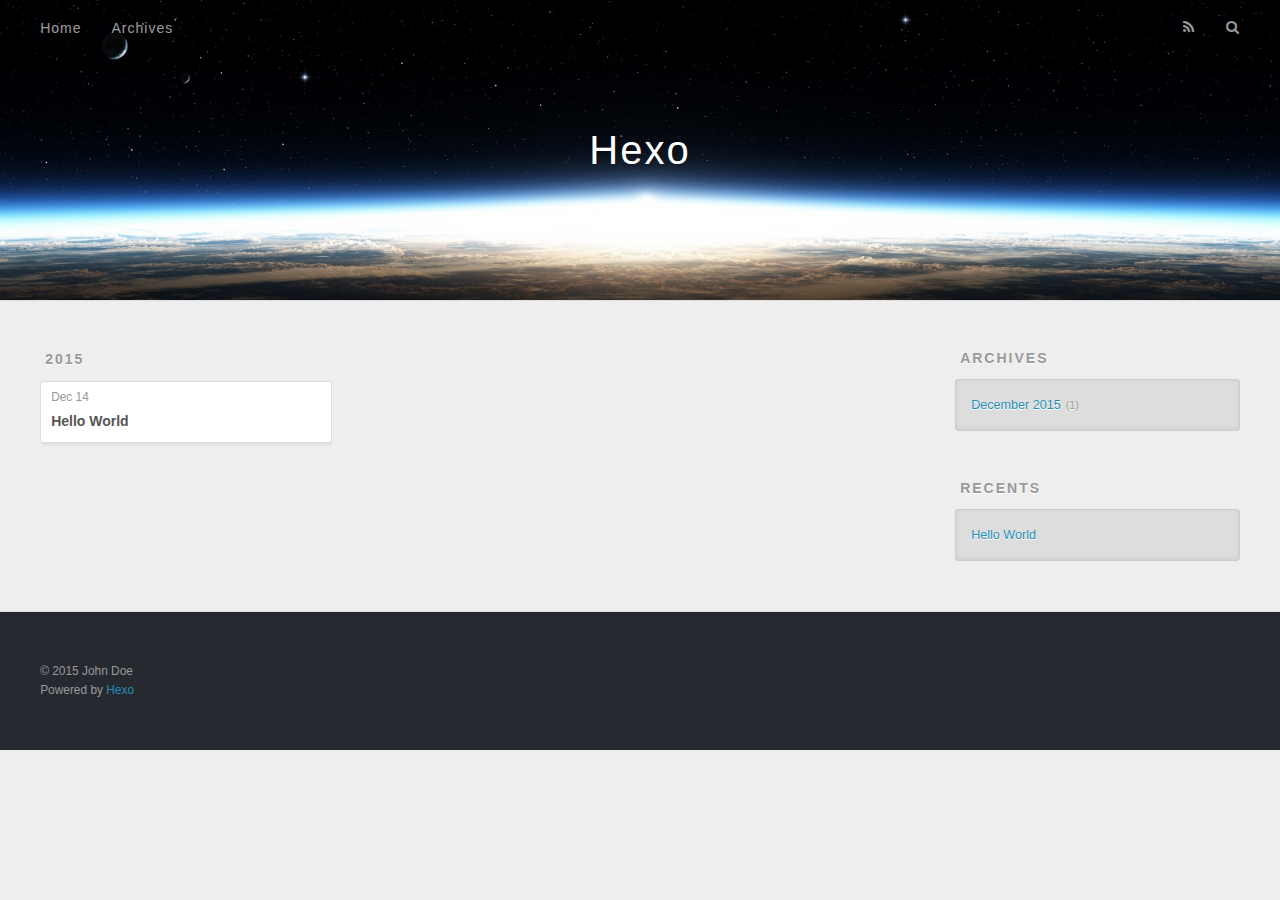
==== archives/index.html @ d4142b99 "Site updated: 2015-12-14 22:56:44" ====
<!DOCTYPE html>
<html>
<head>
  <meta charset="utf-8">
  
  <title>Archives | Hexo</title>
  <meta name="viewport" content="width=device-width, initial-scale=1, maximum-scale=1">
  <meta name="description">
<meta property="og:type" content="website">
<meta property="og:title" content="Hexo">
<meta property="og:url" content="http://yoursite.com/archives/index.html">
<meta property="og:site_name" content="Hexo">
<meta property="og:description">
<meta name="twitter:card" content="summary">
<meta name="twitter:title" content="Hexo">
<meta name="twitter:description">
  
    <link rel="alternative" href="/atom.xml" title="Hexo" type="application/atom+xml">
  
  
    <link rel="icon" href="/favicon.png">
  
  <link href="//fonts.googleapis.com/css?family=Source+Code+Pro" rel="stylesheet" type="text/css">
  <link rel="stylesheet" href="/css/style.css" type="text/css">
  

</head>
<body>
  <div id="container">
    <div id="wrap">
      <header id="header">
  <div id="banner"></div>
  <div id="header-outer" class="outer">
    <div id="header-title" class="inner">
      <h1 id="logo-wrap">
        <a href="/" id="logo">Hexo</a>
      </h1>
      
    </div>
    <div id="header-inner" class="inner">
      <nav id="main-nav">
        <a id="main-nav-toggle" class="nav-icon"></a>
        
          <a class="main-nav-link" href="/">Home</a>
        
          <a class="main-nav-link" href="/archives">Archives</a>
        
      </nav>
      <nav id="sub-nav">
        
          <a id="nav-rss-link" class="nav-icon" href="/atom.xml" title="RSS Feed"></a>
        
        <a id="nav-search-btn" class="nav-icon" title="Search"></a>
      </nav>
      <div id="search-form-wrap">
        <form action="//google.com/search" method="get" accept-charset="UTF-8" class="search-form"><input type="search" name="q" results="0" class="search-form-input" placeholder="Search"><button type="submit" class="search-form-submit">&#xF002;</button><input type="hidden" name="sitesearch" value="http://yoursite.com"></form>
      </div>
    </div>
  </div>
</header>
      <div class="outer">
        <section id="main">
  
  
    
    
      
      
      <section class="archives-wrap">
        <div class="archive-year-wrap">
          <a href="/archives/2015" class="archive-year">2015</a>
        </div>
        <div class="archives">
    
    <article class="archive-article archive-type-post">
  <div class="archive-article-inner">
    <header class="archive-article-header">
      <a href="/2015/12/14/hello-world/" class="archive-article-date">
  <time datetime="2015-12-14T13:43:14.257Z" itemprop="datePublished">Dec 14</time>
</a>
      
  
    <h1 itemprop="name">
      <a class="archive-article-title" href="/2015/12/14/hello-world/">Hello World</a>
    </h1>
  

    </header>
  </div>
</article>
  
  
    </div></section>
  
</section>
        
          <aside id="sidebar">
  
    
  
    
  
    
  
    
  <div class="widget-wrap">
    <h3 class="widget-title">Archives</h3>
    <div class="widget">
      <ul class="archive-list"><li class="archive-list-item"><a class="archive-list-link" href="/archives/2015/12/">December 2015</a><span class="archive-list-count">1</span></li></ul>
    </div>
  </div>

  
    
  <div class="widget-wrap">
    <h3 class="widget-title">Recents</h3>
    <div class="widget">
      <ul>
        
          <li>
            <a href="/2015/12/14/hello-world/">Hello World</a>
          </li>
        
      </ul>
    </div>
  </div>

  
</aside>
        
      </div>
      <footer id="footer">
  
  <div class="outer">
    <div id="footer-info" class="inner">
      &copy; 2015 John Doe<br>
      Powered by <a href="http://hexo.io/" target="_blank">Hexo</a>
    </div>
  </div>
</footer>
    </div>
    <nav id="mobile-nav">
  
    <a href="/" class="mobile-nav-link">Home</a>
  
    <a href="/archives" class="mobile-nav-link">Archives</a>
  
</nav>
    

<script src="//ajax.googleapis.com/ajax/libs/jquery/2.0.3/jquery.min.js"></script>


  <link rel="stylesheet" href="/fancybox/jquery.fancybox.css" type="text/css">
  <script src="/fancybox/jquery.fancybox.pack.js" type="text/javascript"></script>


<script src="/js/script.js" type="text/javascript"></script>

  </div>
</body>
</html>
---- css/style.css ----
body {
  width: 100%;
}
body:before,
body:after {
  content: "";
  display: table;
}
body:after {
  clear: both;
}
html,
body,
div,
span,
applet,
object,
iframe,
h1,
h2,
h3,
h4,
h5,
h6,
p,
blockquote,
pre,
a,
abbr,
acronym,
address,
big,
cite,
code,
del,
dfn,
em,
img,
ins,
kbd,
q,
s,
samp,
small,
strike,
strong,
sub,
sup,
tt,
var,
dl,
dt,
dd,
ol,
ul,
li,
fieldset,
form,
label,
legend,
table,
caption,
tbody,
tfoot,
thead,
tr,
th,
td {
  margin: 0;
  padding: 0;
  border: 0;
  outline: 0;
  font-weight: inherit;
  font-style: inherit;
  font-family: inherit;
  font-size: 100%;
  vertical-align: baseline;
}
body {
  line-height: 1;
  color: #000;
  background: #fff;
}
ol,
ul {
  list-style: none;
}
table {
  border-collapse: separate;
  border-spacing: 0;
  vertical-align: middle;
}
caption,
th,
td {
  text-align: left;
  font-weight: normal;
  vertical-align: middle;
}
a img {
  border: none;
}
input,
button {
  margin: 0;
  padding: 0;
}
input::-moz-focus-inner,
button::-moz-focus-inner {
  border: 0;
  padding: 0;
}
@font-face {
  font-family: FontAwesome;
  font-style: normal;
  font-weight: normal;
  src: url("fonts/fontawesome-webfont.eot?v=#4.0.3");
  src: url("fonts/fontawesome-webfont.eot?#iefix&v=#4.0.3") format("embedded-opentype"), url("fonts/fontawesome-webfont.woff?v=#4.0.3") format("woff"), url("fonts/fontawesome-webfont.ttf?v=#4.0.3") format("truetype"), url("fonts/fontawesome-webfont.svg#fontawesomeregular?v=#4.0.3") format("svg");
}
html,
body,
#container {
  height: 100%;
}
body {
  background: #eee;
  font: 14px "Helvetica Neue", Helvetica, Arial, sans-serif;
  -webkit-text-size-adjust: 100%;
}
.outer {
  max-width: 1220px;
  margin: 0 auto;
  padding: 0 20px;
}
.outer:before,
.outer:after {
  content: "";
  display: table;
}
.outer:after {
  clear: both;
}
.inner {
  display: inline;
  float: left;
  width: 98.33333333333333%;
  margin: 0 0.833333333333333%;
}
.left,
.alignleft {
  float: left;
}
.right,
.alignright {
  float: right;
}
.clear {
  clear: both;
}
#container {
  position: relative;
}
.mobile-nav-on {
  overflow: hidden;
}
#wrap {
  height: 100%;
  width: 100%;
  position: absolute;
  top: 0;
  left: 0;
  -webkit-transition: 0.2s ease-out;
  -moz-transition: 0.2s ease-out;
  -ms-transition: 0.2s ease-out;
  transition: 0.2s ease-out;
  z-index: 1;
  background: #eee;
}
.mobile-nav-on #wrap {
  left: 280px;
}
@media screen and (min-width: 768px) {
  #main {
    display: inline;
    float: left;
    width: 73.33333333333333%;
    margin: 0 0.833333333333333%;
  }
}
.article-date,
.article-category-link,
.archive-year,
.widget-title {
  text-decoration: none;
  text-transform: uppercase;
  letter-spacing: 2px;
  color: #999;
  margin-bottom: 1em;
  margin-left: 5px;
  line-height: 1em;
  text-shadow: 0 1px #fff;
  font-weight: bold;
}
.article-inner,
.archive-article-inner {
  background: #fff;
  -webkit-box-shadow: 1px 2px 3px #ddd;
  box-shadow: 1px 2px 3px #ddd;
  border: 1px solid #ddd;
  -webkit-border-radius: 3px;
  border-radius: 3px;
}
.article-entry h1,
.widget h1 {
  font-size: 2em;
}
.article-entry h2,
.widget h2 {
  font-size: 1.5em;
}
.article-entry h3,
.widget h3 {
  font-size: 1.3em;
}
.article-entry h4,
.widget h4 {
  font-size: 1.2em;
}
.article-entry h5,
.widget h5 {
  font-size: 1em;
}
.article-entry h6,
.widget h6 {
  font-size: 1em;
  color: #999;
}
.article-entry hr,
.widget hr {
  border: 1px dashed #ddd;
}
.article-entry strong,
.widget strong {
  font-weight: bold;
}
.article-entry em,
.widget em,
.article-entry cite,
.widget cite {
  font-style: italic;
}
.article-entry sup,
.widget sup,
.article-entry sub,
.widget sub {
  font-size: 0.75em;
  line-height: 0;
  position: relative;
  vertical-align: baseline;
}
.article-entry sup,
.widget sup {
  top: -0.5em;
}
.article-entry sub,
.widget sub {
  bottom: -0.2em;
}
.article-entry small,
.widget small {
  font-size: 0.85em;
}
.article-entry acronym,
.widget acronym,
.article-entry abbr,
.widget abbr {
  border-bottom: 1px dotted;
}
.article-entry ul,
.widget ul,
.article-entry ol,
.widget ol,
.article-entry dl,
.widget dl {
  margin: 0 20px;
  line-height: 1.6em;
}
.article-entry ul ul,
.widget ul ul,
.article-entry ol ul,
.widget ol ul,
.article-entry ul ol,
.widget ul ol,
.article-entry ol ol,
.widget ol ol {
  margin-top: 0;
  margin-bottom: 0;
}
.article-entry ul,
.widget ul {
  list-style: disc;
}
.article-entry ol,
.widget ol {
  list-style: decimal;
}
.article-entry dt,
.widget dt {
  font-weight: bold;
}
#header {
  height: 300px;
  position: relative;
  border-bottom: 1px solid #ddd;
}
#header:before,
#header:after {
  content: "";
  position: absolute;
  left: 0;
  right: 0;
  height: 40px;
}
#header:before {
  top: 0;
  background: -webkit-linear-gradient(rgba(0,0,0,0.2), transparent);
  background: -moz-linear-gradient(rgba(0,0,0,0.2), transparent);
  background: -ms-linear-gradient(rgba(0,0,0,0.2), transparent);
  background: linear-gradient(rgba(0,0,0,0.2), transparent);
}
#header:after {
  bottom: 0;
  background: -webkit-linear-gradient(transparent, rgba(0,0,0,0.2));
  background: -moz-linear-gradient(transparent, rgba(0,0,0,0.2));
  background: -ms-linear-gradient(transparent, rgba(0,0,0,0.2));
  background: linear-gradient(transparent, rgba(0,0,0,0.2));
}
#header-outer {
  height: 100%;
  position: relative;
}
#header-inner {
  position: relative;
  overflow: hidden;
}
#banner {
  position: absolute;
  top: 0;
  left: 0;
  width: 100%;
  height: 100%;
  background: url("images/banner.jpg") center #000;
  -webkit-background-size: cover;
  -moz-background-size: cover;
  background-size: cover;
  z-index: -1;
}
#header-title {
  text-align: center;
  height: 40px;
  position: absolute;
  top: 50%;
  left: 0;
  margin-top: -20px;
}
#logo,
#subtitle {
  text-decoration: none;
  color: #fff;
  font-weight: 300;
  text-shadow: 0 1px 4px rgba(0,0,0,0.3);
}
#logo {
  font-size: 40px;
  line-height: 40px;
  letter-spacing: 2px;
}
#subtitle {
  font-size: 16px;
  line-height: 16px;
  letter-spacing: 1px;
}
#subtitle-wrap {
  margin-top: 16px;
}
#main-nav {
  float: left;
  margin-left: -15px;
}
.nav-icon,
.main-nav-link {
  float: left;
  color: #fff;
  opacity: 0.6;
  text-decoration: none;
  text-shadow: 0 1px rgba(0,0,0,0.2);
  -webkit-transition: opacity 0.2s;
  -moz-transition: opacity 0.2s;
  -ms-transition: opacity 0.2s;
  transition: opacity 0.2s;
  display: block;
  padding: 20px 15px;
}
.nav-icon:hover,
.main-nav-link:hover {
  opacity: 1;
}
.nav-icon {
  font-family: FontAwesome;
  text-align: center;
  font-size: 14px;
  width: 14px;
  height: 14px;
  padding: 20px 15px;
  position: relative;
  cursor: pointer;
}
.main-nav-link {
  font-weight: 300;
  letter-spacing: 1px;
}
@media screen and (max-width: 479px) {
  .main-nav-link {
    display: none;
  }
}
#main-nav-toggle {
  display: none;
}
#main-nav-toggle:before {
  content: "\f0c9";
}
@media screen and (max-width: 479px) {
  #main-nav-toggle {
    display: block;
  }
}
#sub-nav {
  float: right;
  margin-right: -15px;
}
#nav-rss-link:before {
  content: "\f09e";
}
#nav-search-btn:before {
  content: "\f002";
}
#search-form-wrap {
  position: absolute;
  top: 15px;
  width: 150px;
  height: 30px;
  right: -150px;
  opacity: 0;
  -webkit-transition: 0.2s ease-out;
  -moz-transition: 0.2s ease-out;
  -ms-transition: 0.2s ease-out;
  transition: 0.2s ease-out;
}
#search-form-wrap.on {
  opacity: 1;
  right: 0;
}
@media screen and (max-width: 479px) {
  #search-form-wrap {
    width: 100%;
    right: -100%;
  }
}
.search-form {
  position: absolute;
  top: 0;
  left: 0;
  right: 0;
  background: #fff;
  padding: 5px 15px;
  -webkit-border-radius: 15px;
  border-radius: 15px;
  -webkit-box-shadow: 0 0 10px rgba(0,0,0,0.3);
  box-shadow: 0 0 10px rgba(0,0,0,0.3);
}
.search-form-input {
  border: none;
  background: none;
  color: #555;
  width: 100%;
  font: 13px "Helvetica Neue", Helvetica, Arial, sans-serif;
  outline: none;
}
.search-form-input::-webkit-search-results-decoration,
.search-form-input::-webkit-search-cancel-button {
  -webkit-appearance: none;
}
.search-form-submit {
  position: absolute;
  top: 50%;
  right: 10px;
  margin-top: -7px;
  font: 13px FontAwesome;
  border: none;
  background: none;
  color: #bbb;
  cursor: pointer;
}
.search-form-submit:hover,
.search-form-submit:focus {
  color: #777;
}
.article {
  margin: 50px 0;
}
.article-inner {
  overflow: hidden;
}
.article-meta:before,
.article-meta:after {
  content: "";
  display: table;
}
.article-meta:after {
  clear: both;
}
.article-date {
  float: left;
}
.article-category {
  float: left;
  line-height: 1em;
  color: #ccc;
  text-shadow: 0 1px #fff;
  margin-left: 8px;
}
.article-category:before {
  content: "\2022";
}
.article-category-link {
  margin: 0 12px 1em;
}
.article-header {
  padding: 20px 20px 0;
}
.article-title {
  text-decoration: none;
  font-size: 2em;
  font-weight: bold;
  color: #555;
  line-height: 1.1em;
  -webkit-transition: color 0.2s;
  -moz-transition: color 0.2s;
  -ms-transition: color 0.2s;
  transition: color 0.2s;
}
a.article-title:hover {
  color: #258fb8;
}
.article-entry {
  color: #555;
  padding: 0 20px;
}
.article-entry:before,
.article-entry:after {
  content: "";
  display: table;
}
.article-entry:after {
  clear: both;
}
.article-entry p,
.article-entry table {
  line-height: 1.6em;
  margin: 1.6em 0;
}
.article-entry h1,
.article-entry h2,
.article-entry h3,
.article-entry h4,
.article-entry h5,
.article-entry h6 {
  font-weight: bold;
}
.article-entry h1,
.article-entry h2,
.article-entry h3,
.article-entry h4,
.article-entry h5,
.article-entry h6 {
  line-height: 1.1em;
  margin: 1.1em 0;
}
.article-entry a {
  color: #258fb8;
  text-decoration: none;
}
.article-entry a:hover {
  text-decoration: underline;
}
.article-entry ul,
.article-entry ol,
.article-entry dl {
  margin-top: 1.6em;
  margin-bottom: 1.6em;
}
.article-entry img,
.article-entry video {
  max-width: 100%;
  height: auto;
  display: block;
  margin: auto;
}
.article-entry iframe {
  border: none;
}
.article-entry table {
  width: 100%;
  border-collapse: collapse;
  border-spacing: 0;
}
.article-entry th {
  font-weight: bold;
  border-bottom: 3px solid #ddd;
  padding-bottom: 0.5em;
}
.article-entry td {
  border-bottom: 1px solid #ddd;
  padding: 10px 0;
}
.article-entry blockquote {
  font-family: Georgia, "Times New Roman", serif;
  font-size: 1.4em;
  margin: 1.6em 20px;
  text-align: center;
}
.article-entry blockquote footer {
  font-size: 14px;
  margin: 1.6em 0;
  font-family: "Helvetica Neue", Helvetica, Arial, sans-serif;
}
.article-entry blockquote footer cite:before {
  content: "—";
  padding: 0 0.5em;
}
.article-entry .pullquote {
  text-align: left;
  width: 45%;
  margin: 0;
}
.article-entry .pullquote.left {
  margin-left: 0.5em;
  margin-right: 1em;
}
.article-entry .pullquote.right {
  margin-right: 0.5em;
  margin-left: 1em;
}
.article-entry .caption {
  color: #999;
  display: block;
  font-size: 0.9em;
  margin-top: 0.5em;
  position: relative;
  text-align: center;
}
.article-entry .video-container {
  position: relative;
  padding-top: 56.25%;
  height: 0;
  overflow: hidden;
}
.article-entry .video-container iframe,
.article-entry .video-container object,
.article-entry .video-container embed {
  position: absolute;
  top: 0;
  left: 0;
  width: 100%;
  height: 100%;
  margin-top: 0;
}
.article-more-link a {
  display: inline-block;
  line-height: 1em;
  padding: 6px 15px;
  -webkit-border-radius: 15px;
  border-radius: 15px;
  background: #eee;
  color: #999;
  text-shadow: 0 1px #fff;
  text-decoration: none;
}
.article-more-link a:hover {
  background: #258fb8;
  color: #fff;
  text-decoration: none;
  text-shadow: 0 1px #1e7293;
}
.article-footer {
  font-size: 0.85em;
  line-height: 1.6em;
  border-top: 1px solid #ddd;
  padding-top: 1.6em;
  margin: 0 20px 20px;
}
.article-footer:before,
.article-footer:after {
  content: "";
  display: table;
}
.article-footer:after {
  clear: both;
}
.article-footer a {
  color: #999;
  text-decoration: none;
}
.article-footer a:hover {
  color: #555;
}
.article-tag-list-item {
  float: left;
  margin-right: 10px;
}
.article-tag-list-link:before {
  content: "#";
}
.article-comment-link {
  float: right;
}
.article-comment-link:before {
  content: "\f075";
  font-family: FontAwesome;
  padding-right: 8px;
}
.article-share-link {
  cursor: pointer;
  float: right;
  margin-left: 20px;
}
.article-share-link:before {
  content: "\f064";
  font-family: FontAwesome;
  padding-right: 6px;
}
#article-nav {
  position: relative;
}
#article-nav:before,
#article-nav:after {
  content: "";
  display: table;
}
#article-nav:after {
  clear: both;
}
@media screen and (min-width: 768px) {
  #article-nav {
    margin: 50px 0;
  }
  #article-nav:before {
    width: 8px;
    height: 8px;
    position: absolute;
    top: 50%;
    left: 50%;
    margin-top: -4px;
    margin-left: -4px;
    content: "";
    -webkit-border-radius: 50%;
    border-radius: 50%;
    background: #ddd;
    -webkit-box-shadow: 0 1px 2px #fff;
    box-shadow: 0 1px 2px #fff;
  }
}
.article-nav-link-wrap {
  text-decoration: none;
  text-shadow: 0 1px #fff;
  color: #999;
  -webkit-box-sizing: border-box;
  -moz-box-sizing: border-box;
  box-sizing: border-box;
  margin-top: 50px;
  text-align: center;
  display: block;
}
.article-nav-link-wrap:hover {
  color: #555;
}
@media screen and (min-width: 768px) {
  .article-nav-link-wrap {
    width: 50%;
    margin-top: 0;
  }
}
@media screen and (min-width: 768px) {
  #article-nav-newer {
    float: left;
    text-align: right;
    padding-right: 20px;
  }
}
@media screen and (min-width: 768px) {
  #article-nav-older {
    float: right;
    text-align: left;
    padding-left: 20px;
  }
}
.article-nav-caption {
  text-transform: uppercase;
  letter-spacing: 2px;
  color: #ddd;
  line-height: 1em;
  font-weight: bold;
}
#article-nav-newer .article-nav-caption {
  margin-right: -2px;
}
.article-nav-title {
  font-size: 0.85em;
  line-height: 1.6em;
  margin-top: 0.5em;
}
.article-share-box {
  position: absolute;
  display: none;
  background: #fff;
  -webkit-box-shadow: 1px 2px 10px rgba(0,0,0,0.2);
  box-shadow: 1px 2px 10px rgba(0,0,0,0.2);
  -webkit-border-radius: 3px;
  border-radius: 3px;
  margin-left: -145px;
  overflow: hidden;
  z-index: 1;
}
.article-share-box.on {
  display: block;
}
.article-share-input {
  width: 100%;
  background: none;
  -webkit-box-sizing: border-box;
  -moz-box-sizing: border-box;
  box-sizing: border-box;
  font: 14px "Helvetica Neue", Helvetica, Arial, sans-serif;
  padding: 0 15px;
  color: #555;
  outline: none;
  border: 1px solid #ddd;
  -webkit-border-radius: 3px 3px 0 0;
  border-radius: 3px 3px 0 0;
  height: 36px;
  line-height: 36px;
}
.article-share-links {
  background: #eee;
}
.article-share-links:before,
.article-share-links:after {
  content: "";
  display: table;
}
.article-share-links:after {
  clear: both;
}
.article-share-twitter,
.article-share-facebook,
.article-share-pinterest,
.article-share-google {
  width: 50px;
  height: 36px;
  display: block;
  float: left;
  position: relative;
  color: #999;
  text-shadow: 0 1px #fff;
}
.article-share-twitter:before,
.article-share-facebook:before,
.article-share-pinterest:before,
.article-share-google:before {
  font-size: 20px;
  font-family: FontAwesome;
  width: 20px;
  height: 20px;
  position: absolute;
  top: 50%;
  left: 50%;
  margin-top: -10px;
  margin-left: -10px;
  text-align: center;
}
.article-share-twitter:hover,
.article-share-facebook:hover,
.article-share-pinterest:hover,
.article-share-google:hover {
  color: #fff;
}
.article-share-twitter:before {
  content: "\f099";
}
.article-share-twitter:hover {
  background: #00aced;
  text-shadow: 0 1px #008abe;
}
.article-share-facebook:before {
  content: "\f09a";
}
.article-share-facebook:hover {
  background: #3b5998;
  text-shadow: 0 1px #2f477a;
}
.article-share-pinterest:before {
  content: "\f0d2";
}
.article-share-pinterest:hover {
  background: #cb2027;
  text-shadow: 0 1px #a21a1f;
}
.article-share-google:before {
  content: "\f0d5";
}
.article-share-google:hover {
  background: #dd4b39;
  text-shadow: 0 1px #be3221;
}
.article-gallery {
  background: #000;
  position: relative;
}
.article-gallery-photos {
  position: relative;
  overflow: hidden;
}
.article-gallery-img {
  display: none;
  max-width: 100%;
}
.article-gallery-img:first-child {
  display: block;
}
.article-gallery-img.loaded {
  position: absolute;
  display: block;
}
.article-gallery-img img {
  display: block;
  max-width: 100%;
  margin: 0 auto;
}
#comments {
  background: #fff;
  -webkit-box-shadow: 1px 2px 3px #ddd;
  box-shadow: 1px 2px 3px #ddd;
  padding: 20px;
  border: 1px solid #ddd;
  -webkit-border-radius: 3px;
  border-radius: 3px;
  margin: 50px 0;
}
#comments a {
  color: #258fb8;
}
.archives-wrap {
  margin: 50px 0;
}
.archives:before,
.archives:after {
  content: "";
  display: table;
}
.archives:after {
  clear: both;
}
.archive-year-wrap {
  margin-bottom: 1em;
}
.archives {
  -webkit-column-gap: 10px;
  -moz-column-gap: 10px;
  column-gap: 10px;
}
@media screen and (min-width: 480px) and (max-width: 767px) {
  .archives {
    -webkit-column-count: 2;
    -moz-column-count: 2;
    column-count: 2;
  }
}
@media screen and (min-width: 768px) {
  .archives {
    -webkit-column-count: 3;
    -moz-column-count: 3;
    column-count: 3;
  }
}
.archive-article {
  -webkit-column-break-inside: avoid;
  page-break-inside: avoid;
  overflow: hidden;
  break-inside: avoid-column;
}
.archive-article-inner {
  padding: 10px;
  margin-bottom: 15px;
}
.archive-article-title {
  text-decoration: none;
  font-weight: bold;
  color: #555;
  -webkit-transition: color 0.2s;
  -moz-transition: color 0.2s;
  -ms-transition: color 0.2s;
  transition: color 0.2s;
  line-height: 1.6em;
}
.archive-article-title:hover {
  color: #258fb8;
}
.archive-article-footer {
  margin-top: 1em;
}
.archive-article-date {
  color: #999;
  text-decoration: none;
  font-size: 0.85em;
  line-height: 1em;
  margin-bottom: 0.5em;
  display: block;
}
#page-nav {
  margin: 50px auto;
  background: #fff;
  -webkit-box-shadow: 1px 2px 3px #ddd;
  box-shadow: 1px 2px 3px #ddd;
  border: 1px solid #ddd;
  -webkit-border-radius: 3px;
  border-radius: 3px;
  text-align: center;
  color: #999;
  overflow: hidden;
}
#page-nav:before,
#page-nav:after {
  content: "";
  display: table;
}
#page-nav:after {
  clear: both;
}
#page-nav a,
#page-nav span {
  padding: 10px 20px;
  line-height: 1;
  height: 2ex;
}
#page-nav a {
  color: #999;
  text-decoration: none;
}
#page-nav a:hover {
  background: #999;
  color: #fff;
}
#page-nav .prev {
  float: left;
}
#page-nav .next {
  float: right;
}
#page-nav .page-number {
  display: inline-block;
}
@media screen and (max-width: 479px) {
  #page-nav .page-number {
    display: none;
  }
}
#page-nav .current {
  color: #555;
  font-weight: bold;
}
#page-nav .space {
  color: #ddd;
}
#footer {
  background: #262a30;
  padding: 50px 0;
  border-top: 1px solid #ddd;
  color: #999;
}
#footer a {
  color: #258fb8;
  text-decoration: none;
}
#footer a:hover {
  text-decoration: underline;
}
#footer-info {
  line-height: 1.6em;
  font-size: 0.85em;
}
.article-entry pre,
.article-entry .highlight {
  background: #2d2d2d;
  margin: 0 -20px;
  padding: 15px 20px;
  border-style: solid;
  border-color: #ddd;
  border-width: 1px 0;
  overflow: auto;
  color: #ccc;
  line-height: 22.400000000000002px;
}
.article-entry .highlight .gutter pre,
.article-entry .gist .gist-file .gist-data .line-numbers {
  color: #666;
  font-size: 0.85em;
}
.article-entry pre,
.article-entry code {
  font-family: "Source Code Pro", Consolas, Monaco, Menlo, Consolas, monospace;
}
.article-entry code {
  background: #eee;
  text-shadow: 0 1px #fff;
  padding: 0 0.3em;
}
.article-entry pre code {
  background: none;
  text-shadow: none;
  padding: 0;
}
.article-entry .highlight pre {
  border: none;
  margin: 0;
  padding: 0;
}
.article-entry .highlight table {
  margin: 0;
  width: auto;
}
.article-entry .highlight td {
  border: none;
  padding: 0;
}
.article-entry .highlight figcaption {
  font-size: 0.85em;
  color: #999;
  line-height: 1em;
  margin-bottom: 1em;
}
.article-entry .highlight figcaption:before,
.article-entry .highlight figcaption:after {
  content: "";
  display: table;
}
.article-entry .highlight figcaption:after {
  clear: both;
}
.article-entry .highlight figcaption a {
  float: right;
}
.article-entry .highlight .gutter pre {
  text-align: right;
  padding-right: 20px;
}
.article-entry .highlight .line {
  height: 22.400000000000002px;
}
.article-entry .gist {
  margin: 0 -20px;
  border-style: solid;
  border-color: #ddd;
  border-width: 1px 0;
  background: #2d2d2d;
  padding: 15px 20px 15px 0;
}
.article-entry .gist .gist-file {
  border: none;
  font-family: "Source Code Pro", Consolas, Monaco, Menlo, Consolas, monospace;
  margin: 0;
}
.article-entry .gist .gist-file .gist-data {
  background: none;
  border: none;
}
.article-entry .gist .gist-file .gist-data .line-numbers {
  background: none;
  border: none;
  padding: 0 20px 0 0;
}
.article-entry .gist .gist-file .gist-data .line-data {
  padding: 0 !important;
}
.article-entry .gist .gist-file .highlight {
  margin: 0;
  padding: 0;
  border: none;
}
.article-entry .gist .gist-file .gist-meta {
  background: #2d2d2d;
  color: #999;
  font: 0.85em "Helvetica Neue", Helvetica, Arial, sans-serif;
  text-shadow: 0 0;
  padding: 0;
  margin-top: 1em;
  margin-left: 20px;
}
.article-entry .gist .gist-file .gist-meta a {
  color: #258fb8;
  font-weight: normal;
}
.article-entry .gist .gist-file .gist-meta a:hover {
  text-decoration: underline;
}
pre .comment,
pre .title {
  color: #999;
}
pre .variable,
pre .attribute,
pre .tag,
pre .regexp,
pre .ruby .constant,
pre .xml .tag .title,
pre .xml .pi,
pre .xml .doctype,
pre .html .doctype,
pre .css .id,
pre .css .class,
pre .css .pseudo {
  color: #f2777a;
}
pre .number,
pre .preprocessor,
pre .built_in,
pre .literal,
pre .params,
pre .constant {
  color: #f99157;
}
pre .class,
pre .ruby .class .title,
pre .css .rules .attribute {
  color: #9c9;
}
pre .string,
pre .value,
pre .inheritance,
pre .header,
pre .ruby .symbol,
pre .xml .cdata {
  color: #9c9;
}
pre .css .hexcolor {
  color: #6cc;
}
pre .function,
pre .python .decorator,
pre .python .title,
pre .ruby .function .title,
pre .ruby .title .keyword,
pre .perl .sub,
pre .javascript .title,
pre .coffeescript .title {
  color: #69c;
}
pre .keyword,
pre .javascript .function {
  color: #c9c;
}
@media screen and (max-width: 479px) {
  #mobile-nav {
    position: absolute;
    top: 0;
    left: 0;
    width: 280px;
    height: 100%;
    background: #191919;
    border-right: 1px solid #fff;
  }
}
@media screen and (max-width: 479px) {
  .mobile-nav-link {
    display: block;
    color: #999;
    text-decoration: none;
    padding: 15px 20px;
    font-weight: bold;
  }
  .mobile-nav-link:hover {
    color: #fff;
  }
}
@media screen and (min-width: 768px) {
  #sidebar {
    display: inline;
    float: left;
    width: 23.333333333333332%;
    margin: 0 0.833333333333333%;
  }
}
.widget-wrap {
  margin: 50px 0;
}
.widget {
  color: #777;
  text-shadow: 0 1px #fff;
  background: #ddd;
  -webkit-box-shadow: 0 -1px 4px #ccc inset;
  box-shadow: 0 -1px 4px #ccc inset;
  border: 1px solid #ccc;
  padding: 15px;
  -webkit-border-radius: 3px;
  border-radius: 3px;
}
.widget a {
  color: #258fb8;
  text-decoration: none;
}
.widget a:hover {
  text-decoration: underline;
}
.widget ul ul,
.widget ol ul,
.widget dl ul,
.widget ul ol,
.widget ol ol,
.widget dl ol,
.widget ul dl,
.widget ol dl,
.widget dl dl {
  margin-left: 15px;
  list-style: disc;
}
.widget {
  line-height: 1.6em;
  word-wrap: break-word;
  font-size: 0.9em;
}
.widget ul,
.widget ol {
  list-style: none;
  margin: 0;
}
.widget ul ul,
.widget ol ul,
.widget ul ol,
.widget ol ol {
  margin: 0 20px;
}
.widget ul ul,
.widget ol ul {
  list-style: disc;
}
.widget ul ol,
.widget ol ol {
  list-style: decimal;
}
.category-list-count,
.tag-list-count,
.archive-list-count {
  padding-left: 5px;
  color: #999;
  font-size: 0.85em;
}
.category-list-count:before,
.tag-list-count:before,
.archive-list-count:before {
  content: "(";
}
.category-list-count:after,
.tag-list-count:after,
.archive-list-count:after {
  content: ")";
}
.tagcloud a {
  margin-right: 5px;
  display: inline-block;
}
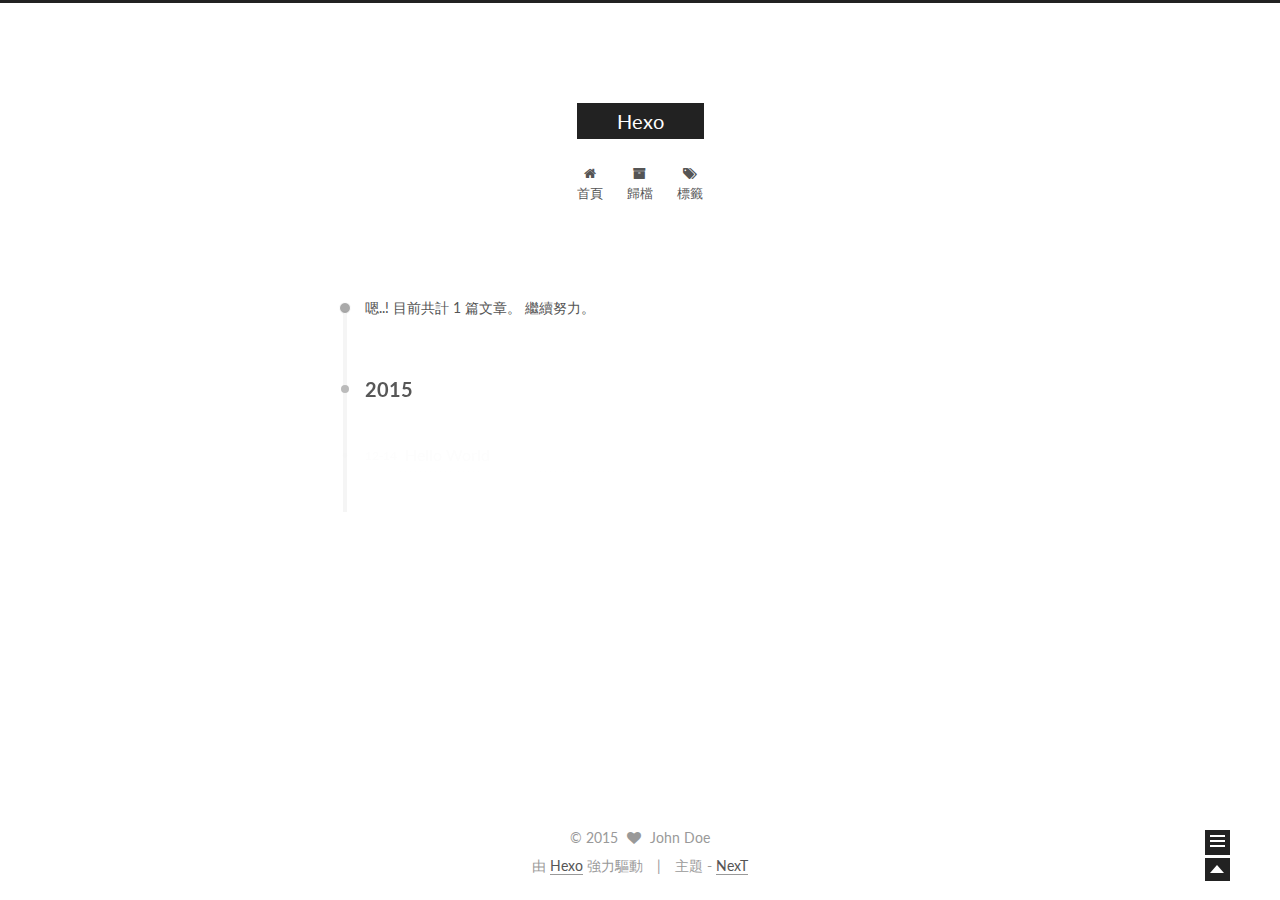
==== commit bc9ada70: "Site updated: 2015-12-14 23:18:16" ====
--- a/archives/index.html
+++ b/archives/index.html
@@ -1,11 +1,57 @@
-<!DOCTYPE html>
-<html>
+<!doctype html>
+<html class="theme-next   use-motion ">
 <head>
-  <meta charset="utf-8">
-  
-  <title>Archives | Hexo</title>
-  <meta name="viewport" content="width=device-width, initial-scale=1, maximum-scale=1">
-  <meta name="description">
+  <meta charset="UTF-8"/>
+<meta http-equiv="X-UA-Compatible" content="IE=edge,chrome=1" />
+<meta name="viewport" content="width=device-width, initial-scale=1, maximum-scale=1"/>
+
+
+
+<meta http-equiv="Cache-Control" content="no-transform" />
+<meta http-equiv="Cache-Control" content="no-siteapp" />
+
+
+
+
+
+
+
+
+
+
+
+
+  <link href="/vendors/fancybox/source/jquery.fancybox.css?v=2.1.5" rel="stylesheet" type="text/css"/>
+
+
+
+
+  <link href="//fonts.googleapis.com/css?family=Lato:300,400,700,400italic&subset=latin,latin-ext" rel="stylesheet" type="text/css">
+
+
+
+<link href="/vendors/font-awesome/css/font-awesome.min.css?v=4.4.0" rel="stylesheet" type="text/css" />
+
+<link href="/css/main.css?v=0.4.5.2" rel="stylesheet" type="text/css" />
+
+
+  <meta name="keywords" content="Hexo, NexT" />
+
+
+
+
+
+
+
+
+  <link rel="shortcut icon" type="image/x-icon" href="/favicon.ico?v=0.4.5.2" />
+
+
+
+
+
+
+<meta name="description">
 <meta property="og:type" content="website">
 <meta property="og:title" content="Hexo">
 <meta property="og:url" content="http://yoursite.com/archives/index.html">
@@ -14,149 +60,340 @@
 <meta name="twitter:card" content="summary">
 <meta name="twitter:title" content="Hexo">
 <meta name="twitter:description">
-  
-    <link rel="alternative" href="/atom.xml" title="Hexo" type="application/atom+xml">
-  
-  
-    <link rel="icon" href="/favicon.png">
-  
-  <link href="//fonts.googleapis.com/css?family=Source+Code+Pro" rel="stylesheet" type="text/css">
-  <link rel="stylesheet" href="/css/style.css" type="text/css">
-  
-
+
+
+
+<script type="text/javascript" id="hexo.configuration">
+  var CONFIG = {
+    scheme: '',
+    sidebar: 'post',
+    motion: true
+  };
+</script>
+
+  <title> 歸檔 | Hexo </title>
 </head>
-<body>
-  <div id="container">
-    <div id="wrap">
-      <header id="header">
-  <div id="banner"></div>
-  <div id="header-outer" class="outer">
-    <div id="header-title" class="inner">
-      <h1 id="logo-wrap">
-        <a href="/" id="logo">Hexo</a>
+
+<body itemscope itemtype="http://schema.org/WebPage" lang="">
+
+  <!--[if lte IE 8]>
+  <div style=' clear: both; height: 59px; padding:0 0 0 15px; position: relative;margin:0 auto;'>
+    <a href="http://windows.microsoft.com/en-US/internet-explorer/products/ie/home?ocid=ie6_countdown_bannercode">
+      <img src="http://7u2nvr.com1.z0.glb.clouddn.com/picouterie.jpg" border="0" height="42" width="820"
+           alt="You are using an outdated browser. For a faster, safer browsing experience, upgrade for free today or use other browser ,like chrome firefox safari."
+           style='margin-left:auto;margin-right:auto;display: block;'/>
+    </a>
+  </div>
+<![endif]-->
+  
+
+
+
+
+
+
+  <div class="container one-column  page-archive ">
+    <div class="headband"></div>
+
+    <header id="header" class="header" itemscope itemtype="http://schema.org/WPHeader">
+      <div class="header-inner"><div class="site-meta ">
+  
+
+  <div class="custom-logo-site-title">
+    <a href="/"  class="brand" rel="start">
+      <span class="logo-line-before"><i></i></span>
+      <span class="site-title">Hexo</span>
+      <span class="logo-line-after"><i></i></span>
+    </a>
+  </div>
+  <p class="site-subtitle"></p>
+</div>
+
+<div class="site-nav-toggle">
+  <button>
+    <span class="btn-bar"></span>
+    <span class="btn-bar"></span>
+    <span class="btn-bar"></span>
+  </button>
+</div>
+
+<nav class="site-nav">
+  
+
+  
+    <ul id="menu" class="menu ">
+      
+        
+        <li class="menu-item menu-item-home">
+          <a href="/" rel="section">
+            
+              <i class="menu-item-icon fa fa-home fa-fw"></i> <br />
+            
+            首頁
+          </a>
+        </li>
+      
+        
+        <li class="menu-item menu-item-archives">
+          <a href="/archives" rel="section">
+            
+              <i class="menu-item-icon fa fa-archive fa-fw"></i> <br />
+            
+            歸檔
+          </a>
+        </li>
+      
+        
+        <li class="menu-item menu-item-tags">
+          <a href="/tags" rel="section">
+            
+              <i class="menu-item-icon fa fa-tags fa-fw"></i> <br />
+            
+            標籤
+          </a>
+        </li>
+      
+
+      
+      
+    </ul>
+  
+
+  
+</nav>
+
+ </div>
+    </header>
+
+    <main id="main" class="main">
+      <div class="main-inner">
+        <div id="content" class="content">
+          
+
+  <section id="posts" class="posts-collapse">
+    <span class="archive-move-on"></span>
+
+    <span class="archive-page-counter">
+      
+      
+      
+        
+      
+      嗯..! 目前共計 1 篇文章。 繼續努力。
+    </span>
+
+    
+
+      
+      
+      
+
+      
+        
+        <div class="collection-title">
+          <h2 class="archive-year motion-element" id="archive-year-2015">2015</h2>
+        </div>
+      
+      
+
+      
+
+  <article class="post post-type-normal" itemscope itemtype="http://schema.org/Article">
+    <header class="post-header">
+
+      <h1 class="post-title">
+        
+            <a class="post-title-link" href="/2015/12/14/hello-world/" itemprop="url">
+              
+                <span itemprop="name">Hello World</span>
+              
+            </a>
+        
       </h1>
-      
-    </div>
-    <div id="header-inner" class="inner">
-      <nav id="main-nav">
-        <a id="main-nav-toggle" class="nav-icon"></a>
-        
-          <a class="main-nav-link" href="/">Home</a>
-        
-          <a class="main-nav-link" href="/archives">Archives</a>
-        
-      </nav>
-      <nav id="sub-nav">
-        
-          <a id="nav-rss-link" class="nav-icon" href="/atom.xml" title="RSS Feed"></a>
-        
-        <a id="nav-search-btn" class="nav-icon" title="Search"></a>
-      </nav>
-      <div id="search-form-wrap">
-        <form action="//google.com/search" method="get" accept-charset="UTF-8" class="search-form"><input type="search" name="q" results="0" class="search-form-input" placeholder="Search"><button type="submit" class="search-form-submit">&#xF002;</button><input type="hidden" name="sitesearch" value="http://yoursite.com"></form>
+
+      <div class="post-meta">
+        <time class="post-time" itemprop="dateCreated"
+              datetime="2015-12-14T21:43:14+08:00"
+              content="2015-12-14" >
+          12-14
+        </time>
       </div>
+
+    </header>
+  </article>
+
+
+
+    
+
+  </section>
+
+  
+
+
+
+        </div>
+
+        
+
+
+        
+
+      </div>
+
+      
+        
+  
+  <div class="sidebar-toggle">
+    <div class="sidebar-toggle-line-wrap">
+      <span class="sidebar-toggle-line sidebar-toggle-line-first"></span>
+      <span class="sidebar-toggle-line sidebar-toggle-line-middle"></span>
+      <span class="sidebar-toggle-line sidebar-toggle-line-last"></span>
     </div>
   </div>
-</header>
-      <div class="outer">
-        <section id="main">
-  
+
+  <aside id="sidebar" class="sidebar">
+    <div class="sidebar-inner">
+
+      
+
+      
+
+      <section class="site-overview sidebar-panel  sidebar-panel-active ">
+        <div class="site-author motion-element" itemprop="author" itemscope itemtype="http://schema.org/Person">
+          <img class="site-author-image" src="/images/default_avatar.jpg" alt="John Doe" itemprop="image"/>
+          <p class="site-author-name" itemprop="name">John Doe</p>
+        </div>
+        <p class="site-description motion-element" itemprop="description"></p>
+        <nav class="site-state motion-element">
+          <div class="site-state-item site-state-posts">
+            <a href="/archives">
+              <span class="site-state-item-count">1</span>
+              <span class="site-state-item-name">文章</span>
+            </a>
+          </div>
+
+          <div class="site-state-item site-state-categories">
+            
+              <span class="site-state-item-count">0</span>
+              <span class="site-state-item-name">分類</span>
+              
+          </div>
+
+          <div class="site-state-item site-state-tags">
+            <a href="/tags">
+              <span class="site-state-item-count">0</span>
+              <span class="site-state-item-name">標籤</span>
+              </a>
+          </div>
+
+        </nav>
+
+        
+
+        <div class="links-of-author motion-element">
+          
+        </div>
+
+        
+        
+
+        <div class="links-of-author motion-element">
+          
+        </div>
+
+      </section>
+
+      
+
+    </div>
+  </aside>
+
+
+      
+    </main>
+
+    <footer id="footer" class="footer">
+      <div class="footer-inner">
+        <div class="copyright" >
+  
+  &copy; 
+  <span itemprop="copyrightYear">2015</span>
+  <span class="with-love">
+    <i class="icon-next-heart fa fa-heart"></i>
+  </span>
+  <span class="author" itemprop="copyrightHolder">John Doe</span>
+</div>
+
+<div class="powered-by">
+  由 <a class="theme-link" href="http://hexo.io">Hexo</a> 強力驅動
+</div>
+
+<div class="theme-info">
+  主題 -
+  <a class="theme-link" href="https://github.com/iissnan/hexo-theme-next">
+    NexT
+  </a>
+</div>
+
+
+
+      </div>
+    </footer>
+
+    <div class="back-to-top"></div>
+  </div>
+
+  <script type="text/javascript" src="/vendors/jquery/index.js?v=2.1.3"></script>
+
+  
+  
+  
+    <script type="text/javascript">
+      postMotionOptions = {stagger: 100, drag: true};
+    </script>
+  
+
+
   
     
     
-      
-      
-      <section class="archives-wrap">
-        <div class="archive-year-wrap">
-          <a href="/archives/2015" class="archive-year">2015</a>
-        </div>
-        <div class="archives">
-    
-    <article class="archive-article archive-type-post">
-  <div class="archive-article-inner">
-    <header class="archive-article-header">
-      <a href="/2015/12/14/hello-world/" class="archive-article-date">
-  <time datetime="2015-12-14T13:43:14.257Z" itemprop="datePublished">Dec 14</time>
-</a>
-      
-  
-    <h1 itemprop="name">
-      <a class="archive-article-title" href="/2015/12/14/hello-world/">Hello World</a>
-    </h1>
-  
-
-    </header>
-  </div>
-</article>
-  
-  
-    </div></section>
-  
-</section>
-        
-          <aside id="sidebar">
-  
-    
-  
-    
-  
-    
-  
-    
-  <div class="widget-wrap">
-    <h3 class="widget-title">Archives</h3>
-    <div class="widget">
-      <ul class="archive-list"><li class="archive-list-item"><a class="archive-list-link" href="/archives/2015/12/">December 2015</a><span class="archive-list-count">1</span></li></ul>
-    </div>
-  </div>
-
-  
-    
-  <div class="widget-wrap">
-    <h3 class="widget-title">Recents</h3>
-    <div class="widget">
-      <ul>
-        
-          <li>
-            <a href="/2015/12/14/hello-world/">Hello World</a>
-          </li>
-        
-      </ul>
-    </div>
-  </div>
-
-  
-</aside>
-        
-      </div>
-      <footer id="footer">
-  
-  <div class="outer">
-    <div id="footer-info" class="inner">
-      &copy; 2015 John Doe<br>
-      Powered by <a href="http://hexo.io/" target="_blank">Hexo</a>
-    </div>
-  </div>
-</footer>
-    </div>
-    <nav id="mobile-nav">
-  
-    <a href="/" class="mobile-nav-link">Home</a>
-  
-    <a href="/archives" class="mobile-nav-link">Archives</a>
-  
-</nav>
-    
-
-<script src="//ajax.googleapis.com/ajax/libs/jquery/2.0.3/jquery.min.js"></script>
-
-
-  <link rel="stylesheet" href="/fancybox/jquery.fancybox.css" type="text/css">
-  <script src="/fancybox/jquery.fancybox.pack.js" type="text/javascript"></script>
-
-
-<script src="/js/script.js" type="text/javascript"></script>
-
-  </div>
+
+  
+
+
+  
+
+  
+  <script type="text/javascript" src="/vendors/fancybox/source/jquery.fancybox.pack.js"></script>
+  <script type="text/javascript" src="/js/fancy-box.js?v=0.4.5.2"></script>
+
+
+  <script type="text/javascript" src="/js/helpers.js?v=0.4.5.2"></script>
+  <script type="text/javascript" src="/vendors/velocity/velocity.min.js"></script>
+<script type="text/javascript" src="/vendors/velocity/velocity.ui.min.js"></script>
+
+<script type="text/javascript" src="/js/motion.js?v=0.4.5.2" id="motion.global"></script>
+
+
+  <script type="text/javascript" src="/vendors/fastclick/lib/fastclick.min.js?v=1.0.6"></script>
+  <script type="text/javascript" src="/vendors/jquery_lazyload/jquery.lazyload.js?v=1.9.7"></script>
+
+  
+  
+    <script type="text/javascript" id="motion.page.archive">
+      $('.archive-year').velocity('transition.slideLeftIn');
+    </script>
+  
+
+
+  <script type="text/javascript" src="/js/bootstrap.js"></script>
+
+  
+  
+
+  
+  
+
 </body>
-</html>+</html>
--- a/css/main.css
+++ b/css/main.css
@@ -0,0 +1,2040 @@
+/* normalize.css v3.0.2 | MIT License | git.io/normalize */
+html {
+  font-family: sans-serif; /* 1 */
+  -ms-text-size-adjust: 100%; /* 2 */
+  -webkit-text-size-adjust: 100%; /* 2 */
+}
+body {
+  margin: 0;
+}
+article,
+aside,
+details,
+figcaption,
+figure,
+footer,
+header,
+hgroup,
+main,
+menu,
+nav,
+section,
+summary {
+  display: block;
+}
+audio,
+canvas,
+progress,
+video {
+  display: inline-block; /* 1 */
+  vertical-align: baseline; /* 2 */
+}
+audio:not([controls]) {
+  display: none;
+  height: 0;
+}
+[hidden],
+template {
+  display: none;
+}
+a {
+  background-color: transparent;
+}
+a:active,
+a:hover {
+  outline: 0;
+}
+abbr[title] {
+  border-bottom: 1px dotted;
+}
+b,
+strong {
+  font-weight: bold;
+}
+dfn {
+  font-style: italic;
+}
+h1 {
+  font-size: 2em;
+  margin: 0.67em 0;
+}
+mark {
+  background: #ff0;
+  color: #000;
+}
+small {
+  font-size: 80%;
+}
+sub,
+sup {
+  font-size: 75%;
+  line-height: 0;
+  position: relative;
+  vertical-align: baseline;
+}
+sup {
+  top: -0.5em;
+}
+sub {
+  bottom: -0.25em;
+}
+img {
+  border: 0;
+}
+svg:not(:root) {
+  overflow: hidden;
+}
+figure {
+  margin: 1em 40px;
+}
+hr {
+  -moz-box-sizing: content-box;
+  box-sizing: content-box;
+  height: 0;
+}
+pre {
+  overflow: auto;
+}
+code,
+kbd,
+pre,
+samp {
+  font-family: monospace, monospace;
+  font-size: 1em;
+}
+button,
+input,
+optgroup,
+select,
+textarea {
+  color: inherit; /* 1 */
+  font: inherit; /* 2 */
+  margin: 0; /* 3 */
+}
+button {
+  overflow: visible;
+}
+button,
+select {
+  text-transform: none;
+}
+button,
+html input[type="button"],
+input[type="reset"],
+input[type="submit"] {
+  -webkit-appearance: button; /* 2 */
+  cursor: pointer; /* 3 */
+}
+button[disabled],
+html input[disabled] {
+  cursor: default;
+}
+button::-moz-focus-inner,
+input::-moz-focus-inner {
+  border: 0;
+  padding: 0;
+}
+input {
+  line-height: normal;
+}
+input[type="checkbox"],
+input[type="radio"] {
+  box-sizing: border-box; /* 1 */
+  padding: 0; /* 2 */
+}
+input[type="number"]::-webkit-inner-spin-button,
+input[type="number"]::-webkit-outer-spin-button {
+  height: auto;
+}
+input[type="search"] {
+  -webkit-appearance: textfield; /* 1 */
+  -moz-box-sizing: content-box;
+  -webkit-box-sizing: content-box; /* 2 */
+  box-sizing: content-box;
+}
+input[type="search"]::-webkit-search-cancel-button,
+input[type="search"]::-webkit-search-decoration {
+  -webkit-appearance: none;
+}
+fieldset {
+  border: 1px solid #c0c0c0;
+  margin: 0 2px;
+  padding: 0.35em 0.625em 0.75em;
+}
+legend {
+  border: 0; /* 1 */
+  padding: 0; /* 2 */
+}
+textarea {
+  overflow: auto;
+}
+optgroup {
+  font-weight: bold;
+}
+table {
+  border-collapse: collapse;
+  border-spacing: 0;
+}
+td,
+th {
+  padding: 0;
+}
+::selection {
+  background: #262a30;
+  color: #fff;
+}
+body {
+  position: relative;
+  font-family: Lato, "PingFang SC", "Microsoft YaHei", sans-serif;
+  font-size: 14px;
+  line-height: 2;
+  color: #555;
+  background: #fff;
+}
+@media (max-width: 767px) {
+  body {
+    padding-right: 0 !important;
+  }
+}
+@media (min-width: 768px) and (max-width: 991px) {
+  body {
+    padding-right: 0 !important;
+  }
+}
+@media (min-width: 1600px) {
+  body {
+    font-size: 16px;
+  }
+}
+h1,
+h2,
+h3,
+h4,
+h5,
+h6 {
+  margin: 0;
+  padding: 0;
+  font-weight: bold;
+  line-height: 1;
+  font-family: Lato, "PingFang SC", "Microsoft YaHei", sans-serif;
+}
+h1 {
+  font-size: 22px;
+}
+@media (max-width: 767px) {
+  h1 {
+    font-size: 18px;
+  }
+}
+h2 {
+  font-size: 20px;
+}
+@media (max-width: 767px) {
+  h2 {
+    font-size: 16px;
+  }
+}
+h3 {
+  font-size: 18px;
+}
+@media (max-width: 767px) {
+  h3 {
+    font-size: 14px;
+  }
+}
+h4 {
+  font-size: 16px;
+}
+@media (max-width: 767px) {
+  h4 {
+    font-size: 12px;
+  }
+}
+h5 {
+  font-size: 14px;
+}
+@media (max-width: 767px) {
+  h5 {
+    font-size: 10px;
+  }
+}
+h6 {
+  font-size: 12px;
+}
+@media (max-width: 767px) {
+  h6 {
+    font-size: 8px;
+  }
+}
+p {
+  margin: 0 0 25px 0;
+}
+a {
+  color: #555;
+  text-decoration: none;
+  border-bottom: 1px solid #999;
+}
+a:hover {
+  color: #222;
+  border-bottom-color: #222;
+}
+ul {
+  list-style: none;
+}
+blockquote {
+  margin: 0;
+  padding: 0;
+}
+img {
+  display: block;
+  margin: auto 0;
+  max-width: 100%;
+  height: auto;
+}
+h2,
+h3,
+h4,
+h5,
+h6 {
+  margin: 20px 0 15px;
+}
+ul {
+  list-style: square;
+}
+a {
+  word-wrap: break-word;
+}
+hr {
+  margin: 40px 0;
+  height: 3px;
+  border: none;
+  background-color: #ddd;
+  background-image: repeating-linear-gradient(-45deg, #fff, #fff 4px, transparent 4px, transparent 8px);
+}
+blockquote {
+  padding: 0 15px;
+  color: #666;
+  border-left: 4px solid #ddd;
+}
+blockquote cite::before {
+  content: "-";
+  padding: 0 5px;
+}
+dt {
+  font-weight: 700;
+}
+dd {
+  margin: 0;
+  padding: 0;
+}
+.pullquote {
+  width: 45%;
+}
+.pullquote.left {
+  float: left;
+  margin-left: 5px;
+  margin-right: 10px;
+}
+.pullquote.right {
+  float: right;
+  margin-left: 10px;
+  margin-right: 5px;
+}
+.highlight table,
+.gist table {
+  width: auto;
+}
+.highlight table td,
+.gist table td {
+  border: none;
+}
+.highlight a,
+.gist a {
+  color: #222 !important;
+  text-decoration: none !important;
+}
+.video-container {
+  position: relative;
+  padding-top: 60%;
+  height: 0;
+  overflow: hidden;
+}
+.video-container iframe,
+.video-container object,
+.video-container embed {
+  position: absolute;
+  top: 0;
+  left: 0;
+  width: 100%;
+  height: 100%;
+}
+table {
+  margin: 20px 0;
+  width: 100%;
+  border-collapse: collapse;
+  border-spacing: 0;
+  border: 1px solid #ddd;
+  font-size: 14px;
+}
+table>tbody>tr:nth-of-type(odd) {
+  background-color: #f9f9f9;
+}
+table>tbody>tr:hover {
+  background-color: #f5f5f5;
+}
+caption,
+th,
+td {
+  padding: 8px;
+  text-align: left;
+  vertical-align: middle;
+  font-weight: normal;
+}
+th,
+td {
+  border-bottom: 3px solid #ddd;
+  border-right: 1px solid #eee;
+}
+th {
+  padding-bottom: 10px;
+  font-weight: 700;
+}
+td {
+  border-bottom-width: 1px;
+}
+.text-left {
+  text-align: left;
+}
+.text-center {
+  text-align: center;
+}
+.text-right {
+  text-align: right;
+}
+.text-justify {
+  text-align: justify;
+}
+.text-nowrap {
+  white-space: nowrap;
+}
+.text-lowercase {
+  text-transform: lowercase;
+}
+.text-uppercase {
+  text-transform: uppercase;
+}
+.text-capitalize {
+  text-transform: capitalize;
+}
+.center-block {
+  display: block;
+  margin-left: auto;
+  margin-right: auto;
+}
+.clearfix:before,
+.clearfix:after {
+  content: " ";
+  display: table;
+}
+.clearfix:after {
+  clear: both;
+}
+.full-image.full-image.full-image {
+  border: none;
+  max-width: 100%;
+  width: auto;
+  margin: 0;
+}
+@media (min-width: 992px) {
+  .full-image.full-image.full-image {
+    max-width: none;
+    width: 126%;
+    margin: 0 -13%;
+  }
+}
+.use-motion .motion-element {
+  opacity: 0;
+}
+pre,
+.highlight {
+  background: #f7f7f7;
+  margin: 20px 0;
+  padding: 15px;
+  overflow: auto;
+  font-size: 13px;
+  color: #4d4d4c;
+  line-height: 1.6;
+}
+.highlight .gutter pre,
+.gist .gist-file .gist-data .line-numbers {
+  color: #666;
+}
+pre,
+code {
+  font-family: "Input Mono", "PT Mono", Consolas, Monaco, Menlo, monospace;
+}
+code {
+  word-break: break-all;
+  background: #eee;
+  text-shadow: 0 1px #fff;
+  padding: 0 0.3em;
+}
+pre code {
+  background: none;
+  text-shadow: none;
+  padding: 0;
+}
+.highlight pre {
+  border: none;
+  margin: 0;
+  padding: 1px;
+}
+.highlight table {
+  margin: 0;
+  width: auto;
+  border: none;
+}
+.highlight td {
+  border: none;
+  padding: 0;
+}
+.highlight figcaption {
+  font-size: 0.85em;
+  color: #8e908c;
+  line-height: 1em;
+  margin-bottom: 1em;
+}
+.highlight figcaption:before,
+.highlight figcaption:after {
+  content: " ";
+  display: table;
+}
+.highlight figcaption:after {
+  clear: both;
+}
+.highlight figcaption a {
+  float: right;
+}
+.highlight .gutter pre {
+  text-align: right;
+  padding-right: 20px;
+}
+.highlight .line {
+  height: 20px;
+}
+.gist {
+  margin: 20px 0;
+  border-style: solid;
+  border-color: #ccc;
+  border-width: 1px 0;
+  background: #f7f7f7;
+  padding: 15px 40px 15px 15px;
+}
+.gist .gist-file {
+  border: none;
+  font-family: "Input Mono", "PT Mono", Consolas, Monaco, Menlo, monospace;
+  margin: 0;
+}
+.gist .gist-file .gist-data {
+  background: none;
+  border: none;
+}
+.gist .gist-file .gist-data .line-numbers {
+  background: none;
+  border: none;
+  padding: 0 20px 0 0;
+}
+.gist .gist-file .gist-data .line-data {
+  padding: 0 !important;
+}
+.gist .gist-file .highlight {
+  margin: 0;
+  padding: 0;
+  border: none;
+}
+.gist .gist-file .gist-meta {
+  background: #f7f7f7;
+  color: #8e908c;
+  font: 13px Lato, "PingFang SC", "Microsoft YaHei", sans-serif;
+  text-shadow: 0 0;
+  padding: 0;
+  margin-top: 1em;
+  margin-left: 40px;
+}
+.gist .gist-file .gist-meta a {
+  color: color-link;
+  font-weight: normal;
+}
+.gist .gist-file .gist-meta a:hover {
+  text-decoration: underline;
+}
+pre .comment {
+  color: #8e908c;
+}
+pre .variable,
+pre .attribute,
+pre .tag,
+pre .regexp,
+pre .ruby .constant,
+pre .xml .tag .title,
+pre .xml .pi,
+pre .xml .doctype,
+pre .html .doctype,
+pre .css .id,
+pre .css .class,
+pre .css .pseudo {
+  color: #c82829;
+}
+pre .number,
+pre .preprocessor,
+pre .built_in,
+pre .literal,
+pre .params,
+pre .constant {
+  color: #f5871f;
+}
+pre .ruby .class .title,
+pre .css .rules .attribute {
+  color: #718c00;
+}
+pre .string,
+pre .value,
+pre .inheritance,
+pre .header,
+pre .ruby .symbol,
+pre .xml .cdata {
+  color: #718c00;
+}
+pre .title,
+pre .css .hexcolor {
+  color: #3e999f;
+}
+pre .function,
+pre .python .decorator,
+pre .python .title,
+pre .ruby .function .title,
+pre .ruby .title .keyword,
+pre .perl .sub,
+pre .javascript .title,
+pre .coffeescript .title {
+  color: #4271ae;
+}
+pre .keyword,
+pre .javascript .function {
+  color: #8959a8;
+}
+html,
+body {
+  height: 100%;
+}
+.container {
+  position: relative;
+  min-height: 100%;
+}
+.header-inner {
+  margin: 0 auto;
+  padding: 100px 0 70px;
+  width: 1200px;
+}
+.one-column .header-inner {
+  width: 700px;
+}
+@media (min-width: 1600px) {
+  .one-column .header-inner {
+    width: 900px;
+  }
+}
+.main {
+  padding-bottom: 150px;
+}
+.main-inner {
+  margin: 0 auto;
+  width: 1200px;
+}
+.one-column .main-inner {
+  width: 700px;
+}
+@media (min-width: 1600px) {
+  .one-column .main-inner {
+    width: 900px;
+  }
+}
+.footer {
+  position: absolute;
+  left: 0;
+  bottom: 0;
+  width: 100%;
+  min-height: 50px;
+}
+.footer-inner {
+  margin: 20px auto;
+  width: 1200px;
+}
+.one-column .footer-inner {
+  width: 700px;
+}
+@media (min-width: 1600px) {
+  .one-column .footer-inner {
+    width: 900px;
+  }
+}
+.headband {
+  height: 3px;
+  background: #222;
+}
+.header {
+  background: #fff;
+}
+.header-inner {
+  position: relative;
+}
+.site-meta {
+  margin: 0;
+  text-align: center;
+}
+@media (max-width: 767px) {
+  .site-meta {
+    text-align: center;
+  }
+}
+.brand {
+  position: relative;
+  display: inline-block;
+  padding: 0 40px;
+  color: #fff;
+  background: #222;
+  border-bottom: none;
+  font-family: Lato, "PingFang SC", "Microsoft YaHei", sans-serif;
+}
+.brand:hover {
+  color: #fff;
+}
+.logo {
+  display: inline-block;
+  margin-right: 5px;
+  line-height: 36px;
+  vertical-align: top;
+}
+.site-title {
+  display: inline-block;
+  vertical-align: top;
+  line-height: 36px;
+  font-size: 20px;
+  font-weight: normal;
+}
+.site-subtitle {
+  margin-top: 10px;
+  font-size: 13px;
+  color: #999;
+}
+.use-motion .brand {
+  opacity: 0;
+}
+.use-motion .logo,
+.use-motion .site-title,
+.use-motion .site-subtitle {
+  opacity: 0;
+  position: relative;
+  top: -10px;
+}
+.site-nav-toggle {
+  display: none;
+  position: absolute;
+  top: 10px;
+  left: 10px;
+}
+@media (max-width: 767px) {
+  .site-nav-toggle {
+    display: block;
+  }
+}
+.site-nav-toggle button {
+  margin-top: 2px;
+  padding: 9px 10px;
+  background: transparent;
+  border: none;
+}
+@media (max-width: 767px) {
+  .site-nav {
+    display: none;
+    margin: 0 -10px;
+    clear: both;
+    border-top: 1px solid #ddd;
+  }
+}
+@media (min-width: 768px) and (max-width: 991px) {
+  .site-nav {
+    display: block !important;
+  }
+}
+@media (min-width: 992px) {
+  .site-nav {
+    display: block !important;
+  }
+}
+.menu {
+  margin-top: 20px;
+  padding-left: 0;
+  text-align: center;
+}
+@media (max-width: 767px) {
+  .menu {
+    padding-left: 10px;
+  }
+}
+.menu .menu-item {
+  display: inline-block;
+  margin: 0 10px;
+}
+@media screen and (max-width: 767px) {
+  .menu .menu-item {
+    margin-top: 10px;
+  }
+}
+.menu .menu-item a {
+  display: block;
+  font-size: 13px;
+  text-transform: capitalize;
+  line-height: 1.5;
+  border-bottom: 1px solid transparent;
+  transition-property: border-color;
+  transition-duration: 0.2s;
+  transition-timing-function: ease-in-out;
+  transition-delay: 0s;
+}
+.menu .menu-item a:hover {
+  border-bottom-color: #222;
+}
+.use-motion .menu-item {
+  opacity: 0;
+}
+.translation {
+  margin-top: -20px;
+  font-size: 14px;
+  color: #999;
+}
+.post:last-child .post-eof.post-eof.post-eof {
+  display: none;
+}
+.sidebar-toggle {
+  position: fixed;
+  right: 50px;
+  bottom: 45px;
+  width: 15px;
+  height: 15px;
+  padding: 5px;
+  background: #222;
+  line-height: 0;
+  z-index: 1050;
+  cursor: pointer;
+  -webkit-transform: translateZ(0);
+}
+@media (min-width: 768px) and (max-width: 991px) {
+  .sidebar-toggle {
+    display: none;
+  }
+}
+@media (max-width: 767px) {
+  .sidebar-toggle {
+    display: none;
+  }
+}
+.sidebar-toggle-line {
+  position: relative;
+  display: inline-block;
+  vertical-align: top;
+  height: 2px;
+  width: 100%;
+  background: #fff;
+  margin-top: 3px;
+}
+.sidebar-toggle-line:first-child {
+  margin-top: 0;
+}
+.sidebar {
+  width: 0;
+  position: fixed;
+  right: 0;
+  top: 0;
+  bottom: 0;
+  z-index: 1040;
+  box-shadow: inset 0 2px 6px #000;
+  background: #222;
+  -webkit-transform: translateZ(0);
+}
+.sidebar a {
+  color: #999;
+  border-bottom-color: #555;
+}
+.sidebar a:hover {
+  color: #eee;
+}
+@media (min-width: 768px) and (max-width: 991px) {
+  .sidebar {
+    display: none !important;
+  }
+}
+@media (max-width: 767px) {
+  .sidebar {
+    display: none !important;
+  }
+}
+.sidebar-inner {
+  position: relative;
+  padding: 20px 10px;
+  color: #999;
+  text-align: center;
+}
+.site-author-image {
+  display: block;
+  margin: 0 auto;
+  max-width: 96px;
+  height: auto;
+  border: 2px solid #333;
+  padding: 2px;
+}
+.site-author-name {
+  margin: 5px 0 0;
+  color: #f5f5f5;
+}
+.site-description {
+  margin-top: 5px;
+  font-size: 14px;
+  color: #555;
+}
+.site-state {
+  overflow: hidden;
+  line-height: 1.4;
+}
+.site-state-item {
+  display: inline-block;
+  padding: 0 15px;
+  border-left: 1px solid #333;
+}
+.site-state-item:first-child {
+  border-left: none;
+}
+.site-state-item a {
+  border-bottom: none;
+}
+.site-state-item-count {
+  display: block;
+  text-align: center;
+  font-size: 18px;
+}
+.site-state-item-name {
+  font-size: 13px;
+}
+.feed-link {
+  margin-top: 20px;
+}
+.feed-link a {
+  display: inline-block;
+  padding: 0 15px;
+  color: #fc6423;
+  border: 1px solid #fc6423;
+  border-radius: 4px;
+}
+.feed-link a i {
+  color: #fc6423;
+  font-size: 14px;
+}
+.feed-link a:hover {
+  color: #fff;
+  background: #fc6423;
+}
+.feed-link a:hover i {
+  color: #fff;
+}
+.links-of-author {
+  margin-top: 20px;
+}
+.links-of-author a {
+  display: inline-block;
+  vertical-align: middle;
+  margin-right: 10px;
+  margin-bottom: 10px;
+  border-bottom-color: #555;
+  font-size: 13px;
+}
+.links-of-author a:before {
+  display: inline-block;
+  vertical-align: middle;
+  margin-right: 3px;
+  content: " ";
+  width: 4px;
+  height: 4px;
+  border-radius: 50%;
+  background: #faffff;
+}
+.sidebar-nav {
+  margin: 0 0 20px;
+  padding-left: 0;
+}
+.sidebar-nav li {
+  display: inline-block;
+  cursor: pointer;
+  border-bottom: 1px solid transparent;
+  font-size: 15px;
+}
+.sidebar-nav li:hover {
+  color: #f5f5f5;
+}
+.page-post-detail .sidebar-nav-toc {
+  padding: 0 5px;
+}
+.page-post-detail .sidebar-nav-overview {
+  margin-left: 10px;
+}
+.sidebar-nav .sidebar-nav-active {
+  color: #87daff;
+  border-bottom-color: #87daff;
+}
+.sidebar-nav .sidebar-nav-active:hover {
+  color: #87daff;
+}
+.sidebar-panel {
+  display: none;
+}
+.sidebar-panel-active {
+  display: block;
+}
+.post-toc {
+  overflow: hidden;
+  position: relative;
+}
+.post-toc-empty {
+  font-size: 14px;
+  color: #666;
+}
+.post-toc ol {
+  overflow: auto;
+  margin: 0;
+  padding: 0 10px 10px;
+  text-align: left;
+  list-style: none;
+  font-size: 14px;
+}
+.post-toc ol a {
+  color: #999;
+}
+.post-toc ol a:hover {
+  color: #ccc;
+}
+.post-toc .nav .nav-child {
+  display: none;
+}
+.post-toc .nav .active > .nav-child {
+  display: block;
+}
+.post-toc .nav .active-current > .nav-child {
+  display: block;
+}
+.post-toc .nav .active-current > .nav-child > .nav-item {
+  display: block;
+}
+.post-toc .nav .active > a {
+  color: #ccc;
+}
+.post-toc .nav .active-current > a {
+  color: #87daff;
+}
+.post-toc .nav .active-current > a:hover {
+  color: #87daff;
+}
+.post-toc-indicator {
+  height: 20px;
+  text-align: center;
+  color: #fff;
+  font-size: 14px;
+}
+.post-toc-indicator-top {
+  opacity: 0;
+  margin-top: 10px;
+}
+.post-toc-indicator-bottom {
+  position: absolute;
+  width: 100%;
+}
+.footer {
+  font-size: 14px;
+  color: #999;
+}
+.footer img {
+  border: none;
+}
+.footer-inner {
+  text-align: center;
+}
+.with-love {
+  display: inline-block;
+  margin: 0 5px;
+}
+.powered-by,
+.theme-info {
+  display: inline-block;
+}
+.powered-by {
+  margin-right: 10px;
+}
+.powered-by::after {
+  content: "|";
+  padding-left: 10px;
+}
+.cc-license {
+  margin-top: 10px;
+  text-align: center;
+}
+.cc-license .cc-opacity {
+  opacity: 0.7;
+  border-bottom: none;
+}
+.cc-license .cc-opacity:hover {
+  opacity: 0.9;
+}
+.cc-license img {
+  display: inline-block;
+}
+@media (max-width: 767px) {
+  body {
+    font-size: 14px;
+  }
+  .header-inner,
+  .one-column .header-inner,
+  .main-inner,
+  .one-column .main-inner,
+  .main-inner .content,
+  .footer-inner,
+  .one-column .footer-inner {
+    width: auto;
+  }
+  .main-inner {
+    margin: 20px auto 0;
+  }
+  .footer-inner {
+    padding: 0 10px;
+  }
+}
+.blockquote-center,
+.page-home .post-type-quote blockquote,
+.page-post-detail .post-type-quote blockquote {
+  position: relative;
+  margin: 40px 0;
+  padding: 0;
+  border-left: none;
+  text-align: center;
+}
+.blockquote-center::before,
+.page-home .post-type-quote blockquote::before,
+.page-post-detail .post-type-quote blockquote::before,
+.blockquote-center::after,
+.page-home .post-type-quote blockquote::after,
+.page-post-detail .post-type-quote blockquote::after {
+  position: absolute;
+  content: ' ';
+  display: block;
+  width: 100%;
+  height: 24px;
+  opacity: 0.2;
+  background-repeat: no-repeat;
+  background-position: 0 -6px;
+  background-size: 22px 22px;
+}
+.blockquote-center::before,
+.page-home .post-type-quote blockquote::before,
+.page-post-detail .post-type-quote blockquote::before {
+  top: -20px;
+  background-image: url("../images/quote-l.svg");
+  border-top: 1px solid #ccc;
+}
+.blockquote-center::after,
+.page-home .post-type-quote blockquote::after,
+.page-post-detail .post-type-quote blockquote::after {
+  bottom: -20px;
+  background-image: url("../images/quote-r.svg");
+  border-bottom: 1px solid #ccc;
+  background-position: 100% 8px;
+}
+.blockquote-center p,
+.page-home .post-type-quote blockquote p,
+.page-post-detail .post-type-quote blockquote p,
+.blockquote-center div,
+.page-home .post-type-quote blockquote div,
+.page-post-detail .post-type-quote blockquote div {
+  text-align: center;
+}
+.btn {
+  display: inline-block;
+  padding: 0 20px;
+  font-size: 15px;
+  color: #fff;
+  background: #222;
+  border: 2px solid #222;
+  text-decoration: none;
+  transition-property: background-color;
+  transition-duration: 0.2s;
+  transition-timing-function: ease-in-out;
+  transition-delay: 0s;
+}
+.btn:hover {
+  border-color: #222;
+  color: #222;
+  background: #fff;
+}
+.btn-bar {
+  display: block;
+  width: 22px;
+  height: 2px;
+  background: #555;
+  border-radius: 1px;
+}
+.btn-bar+.btn-bar {
+  margin-top: 4px;
+}
+.post-body .fancybox img {
+  display: block !important;
+  margin: 0 auto;
+  cursor: pointer;
+  cursor: zoom-out;
+  cursor: -webkit-zoom-in;
+}
+.post-body .image-caption,
+.post-body .figure .caption {
+  margin: 10px auto 15px;
+  text-align: center;
+  font-size: 14px;
+  color: #999;
+  font-weight: bold;
+  line-height: 1;
+}
+.post-sticky-flag {
+  display: inline-block;
+  font-size: 16px;
+  -ms-transform: rotate(30deg);
+  transform: rotate(30deg);
+}
+.posts-expand {
+  padding-top: 40px;
+}
+@media (max-width: 767px) {
+  .posts-expand {
+    margin: 0 20px;
+  }
+  .post-body pre,
+  .post-body .highlight {
+    margin: 0 -20px;
+    padding: 10px 20px;
+  }
+  .post-body pre .gutter pre,
+  .post-body .highlight .gutter pre {
+    padding-right: 10px;
+  }
+}
+.posts-expand .post-title {
+  font-size: 26px;
+  text-align: center;
+  word-break: break-word;
+}
+@media (max-width: 767px) {
+  .posts-expand .post-title {
+    font-size: 22px;
+  }
+}
+.posts-expand .post-title-link {
+  display: inline-block;
+  position: relative;
+  color: #555;
+  border-bottom: none;
+  line-height: 1.2;
+  vertical-align: top;
+}
+.posts-expand .post-title-link::before {
+  content: "";
+  position: absolute;
+  width: 100%;
+  height: 2px;
+  bottom: 0;
+  left: 0;
+  background-color: #000;
+  visibility: hidden;
+  transform: scaleX(0);
+  transition-duration: 0.2s;
+  transition-timing-function: ease-in-out;
+  transition-delay: 0s;
+}
+.posts-expand .post-title-link:hover::before {
+  visibility: visible;
+  transform: scaleX(1);
+}
+.posts-expand .post-title-link .fa {
+  font-size: 16px;
+}
+.posts-expand .post-meta {
+  margin: 3px 0 60px 0;
+  color: #999;
+  font-size: 12px;
+  text-align: center;
+}
+.posts-expand .post-meta .post-category-list {
+  display: inline-block;
+  margin: 0;
+  padding: 3px;
+}
+.posts-expand .post-meta .post-category-list-link {
+  color: #999;
+}
+@media (max-width: 767px) {
+  .posts-expand .post-comments-count {
+    display: none;
+  }
+}
+@media (min-width: 992px) {
+  .posts-expand .post-body {
+    text-align: justify;
+  }
+}
+.posts-expand .post-body h2,
+.posts-expand .post-body h3,
+.posts-expand .post-body h4,
+.posts-expand .post-body h5,
+.posts-expand .post-body h6 {
+  padding-top: 10px;
+}
+.posts-expand .post-body img {
+  box-sizing: border-box;
+  margin: auto;
+  padding: 3px;
+  border: 1px solid #ddd;
+}
+.posts-expand .post-tags {
+  margin-top: 40px;
+  text-align: center;
+}
+.posts-expand .post-tags a {
+  display: inline-block;
+  margin-right: 10px;
+  font-size: 13px;
+}
+.post-nav {
+  overflow: hidden;
+  margin-top: 60px;
+  padding: 10px;
+  white-space: nowrap;
+  border-top: 1px solid #eee;
+}
+.post-nav-item {
+  display: inline-block;
+  width: 50%;
+  white-space: normal;
+}
+.post-nav-item a {
+  position: relative;
+  display: inline-block;
+  line-height: 25px;
+  font-size: 14px;
+  color: #555;
+  border-bottom: none;
+}
+.post-nav-item a:hover {
+  color: #222;
+  border-bottom: none;
+}
+.post-nav-item a:active {
+  top: 2px;
+}
+.post-nav-item a i {
+  font-size: 12px;
+}
+.post-nav-prev {
+  text-align: right;
+}
+.posts-expand .post-eof {
+  display: block;
+  margin: 80px auto 60px;
+  width: 8%;
+  height: 1px;
+  background: #ccc;
+  text-align: center;
+}
+.post-more-link {
+  margin-top: 50px;
+}
+.posts-expand .post-body .fancybox img {
+  margin: 0 auto;
+}
+@media (max-width: 767px) {
+  .posts-collapse {
+    margin: 0 20px;
+  }
+  .posts-collapse .post-title,
+  .posts-collapse .post-meta {
+    display: block;
+    width: auto;
+    text-align: left;
+  }
+}
+.posts-collapse {
+  margin-left: 55px;
+}
+@media (max-width: 767px) {
+  .posts-collapse {
+    margin: 0 20px;
+  }
+}
+.posts-collapse .collection-title {
+  position: relative;
+  margin: 60px 0;
+}
+.posts-collapse .collection-title h2 {
+  margin-left: 20px;
+}
+.posts-collapse .collection-title small {
+  color: #bbb;
+}
+.posts-collapse .collection-title::before {
+  content: " ";
+  position: absolute;
+  left: 0;
+  top: 50%;
+  margin-left: -4px;
+  margin-top: -4px;
+  width: 8px;
+  height: 8px;
+  background: #bbb;
+  border-radius: 50%;
+}
+.posts-collapse .post {
+  margin: 30px 0;
+}
+.posts-collapse .post-header {
+  position: relative;
+  transition-duration: 0.2s;
+  transition-timing-function: ease-in-out;
+  transition-delay: 0s;
+  transition-property: border;
+  border-bottom: 1px dashed #ccc;
+}
+.posts-collapse .post-header::before {
+  content: " ";
+  position: absolute;
+  left: 0;
+  top: 12px;
+  width: 6px;
+  height: 6px;
+  margin-left: -4px;
+  background: #bbb;
+  border-radius: 50%;
+  border: 1px solid #fff;
+  transition-duration: 0.2s;
+  transition-timing-function: ease-in-out;
+  transition-delay: 0s;
+  transition-property: background;
+}
+.posts-collapse .post-header:hover {
+  border-bottom-color: #666;
+}
+.posts-collapse .post-header:hover::before {
+  background: #222;
+}
+.posts-collapse .post-meta {
+  position: absolute;
+  font-size: 12px;
+  left: 20px;
+  top: 5px;
+}
+.posts-collapse .post-comments-count {
+  display: none;
+}
+.posts-collapse .post-title {
+  margin-left: 60px;
+  font-size: 16px;
+  font-weight: normal;
+  font-family: Lato, "PingFang SC", "Microsoft YaHei", sans-serif;
+  line-height: inherit;
+}
+.posts-collapse .post-title::after {
+  margin-left: 3px;
+  opacity: 0.6;
+}
+.posts-collapse .post-title a {
+  color: #666;
+  border-bottom: none;
+}
+.page-home .post-type-quote .post-header,
+.page-post-detail .post-type-quote .post-header,
+.page-home .post-type-quote .post-tags,
+.page-post-detail .post-type-quote .post-tags {
+  display: none;
+}
+.pagination {
+  margin: 120px 0 40px;
+  text-align: center;
+  border-top: 1px solid #eee;
+}
+.page-number-basic,
+.pagination .prev,
+.pagination .next,
+.pagination .page-number,
+.pagination .space {
+  display: inline-block;
+  position: relative;
+  top: -1px;
+  margin: 0 10px;
+  padding: 0 10px;
+  line-height: 30px;
+}
+@media (max-width: 767px) {
+  .page-number-basic,
+  .pagination .prev,
+  .pagination .next,
+  .pagination .page-number,
+  .pagination .space {
+    margin: 0 5px;
+  }
+}
+.pagination .prev,
+.pagination .next,
+.pagination .page-number {
+  border-bottom: 0;
+  border-top: 1px solid #eee;
+  transition-property: border-color;
+  transition-duration: 0.2s;
+  transition-timing-function: ease-in-out;
+  transition-delay: 0s;
+}
+.pagination .prev:hover,
+.pagination .next:hover,
+.pagination .page-number:hover {
+  border-top-color: #222;
+}
+.pagination .space {
+  padding: 0;
+  margin: 0;
+}
+.pagination .prev {
+  margin-left: 0;
+}
+.pagination .next {
+  margin-right: 0;
+}
+.pagination .page-number.current {
+  color: #fff;
+  background: #ccc;
+  border-top-color: #ccc;
+}
+@media (max-width: 767px) {
+  .pagination {
+    border-top: none;
+  }
+  .pagination .prev,
+  .pagination .next,
+  .pagination .page-number {
+    margin-bottom: 10px;
+    border-top: 0;
+    border-bottom: 1px solid #eee;
+  }
+  .pagination .prev:hover,
+  .pagination .next:hover,
+  .pagination .page-number:hover {
+    border-bottom-color: #222;
+  }
+}
+.comments {
+  margin: 60px 20px 0;
+}
+.tag-cloud {
+  text-align: center;
+}
+.tag-cloud a {
+  display: inline-block;
+  margin: 10px;
+}
+.post-gallery {
+  display: table;
+  table-layout: fixed;
+  width: 100%;
+  border-collapse: separate;
+}
+.post-gallery-row {
+  display: table-row;
+}
+.post-gallery .post-gallery-img {
+  display: table-cell;
+  text-align: center;
+  vertical-align: middle;
+  border: none;
+}
+.post-gallery .post-gallery-img img {
+  max-width: 100%;
+  max-height: 100%;
+  border: none;
+}
+.fancybox-close,
+.fancybox-close:hover {
+  border: none;
+}
+.post .group-picture img {
+  box-sizing: border-box;
+  padding: 0 3px;
+  border: none;
+}
+.post .group-picture-row {
+  overflow: hidden;
+  margin-top: 6px;
+}
+.post .group-picture-row:first-child {
+  margin-top: 0;
+}
+.post .group-picture-column {
+  float: left;
+}
+.page-post-detail .post-body .group-picture-column {
+  float: none;
+  margin-top: 10px;
+  width: auto !important;
+}
+.page-post-detail .post-body .group-picture-column img {
+  margin: 0 auto;
+}
+.page-archive .group-picture-container {
+  overflow: hidden;
+}
+.page-archive .group-picture-row {
+  float: left;
+}
+.page-archive .group-picture-row:first-child {
+  margin-top: 6px;
+}
+.page-archive .group-picture-column {
+  max-width: 150px;
+  max-height: 150px;
+}
+.back-to-top {
+  position: fixed;
+  bottom: 19px;
+  right: 50px;
+  z-index: 1050;
+  width: 15px;
+  height: 13px;
+  padding: 5px;
+  background: #222;
+  color: #fff;
+  cursor: pointer;
+  -webkit-transform: translateZ(0);
+}
+@media (max-width: 767px) {
+  .back-to-top {
+    display: none;
+  }
+}
+@media (min-width: 768px) and (max-width: 991px) {
+  .back-to-top {
+    display: none;
+  }
+}
+.back-to-top:before {
+  display: block;
+  content: " ";
+  margin-top: 2px;
+  width: 0;
+  height: 0;
+  border-width: 0 7px 8px 7px;
+  border-color: transparent transparent #fff transparent;
+  border-style: solid;
+}
+.theme-next #ds-thread #ds-reset {
+  color: #555;
+}
+.theme-next #ds-thread #ds-reset .ds-replybox {
+  margin-bottom: 30px;
+}
+.theme-next #ds-thread #ds-reset .ds-replybox .ds-avatar,
+.theme-next #ds-reset .ds-avatar img {
+  box-shadow: none;
+}
+.theme-next #ds-thread #ds-reset .ds-textarea-wrapper {
+  border-color: #c7d4e1;
+  background: none;
+  border-top-right-radius: 3px;
+  border-top-left-radius: 3px;
+}
+.theme-next #ds-thread #ds-reset .ds-textarea-wrapper textarea {
+  height: 60px;
+}
+.theme-next #ds-reset .ds-rounded-top {
+  border-radius: 0;
+}
+.theme-next #ds-thread #ds-reset .ds-post-toolbar {
+  box-sizing: border-box;
+  border: 1px solid #c7d4e1;
+  background: #f6f8fa;
+}
+.theme-next #ds-thread #ds-reset .ds-post-options {
+  height: 40px;
+  border: none;
+  background: none;
+}
+.theme-next #ds-thread #ds-reset .ds-toolbar-buttons {
+  top: 11px;
+}
+.theme-next #ds-thread #ds-reset .ds-sync {
+  top: 5px;
+}
+.theme-next #ds-thread #ds-reset .ds-post-button {
+  top: 4px;
+  right: 5px;
+  width: 90px;
+  height: 30px;
+  border: 1px solid #c5ced7;
+  border-radius: 3px;
+  background-image: linear-gradient(#fbfbfc, #f5f7f9);
+  color: #60676d;
+}
+.theme-next #ds-thread #ds-reset .ds-post-button:hover {
+  background-position: 0 -30px;
+  color: #60676d;
+}
+.theme-next #ds-thread #ds-reset .ds-comments-info {
+  padding: 10px 0;
+}
+.theme-next #ds-thread #ds-reset .ds-sort {
+  display: none;
+}
+.theme-next #ds-thread #ds-reset li.ds-tab a.ds-current {
+  border: none;
+  background: #f6f8fa;
+  color: #60676d;
+}
+.theme-next #ds-thread #ds-reset li.ds-tab a.ds-current:hover {
+  background-color: #e9f0f7;
+  color: #60676d;
+}
+.theme-next #ds-thread #ds-reset li.ds-tab a {
+  border-radius: 2px;
+  padding: 5px;
+}
+.theme-next #ds-thread #ds-reset .ds-login-buttons p {
+  color: #999;
+  line-height: 36px;
+}
+.theme-next #ds-thread #ds-reset .ds-login-buttons .ds-service-list li {
+  height: 28px;
+}
+.theme-next #ds-thread #ds-reset .ds-service-list a {
+  background: none;
+  padding: 5px;
+  border: 1px solid;
+  border-radius: 3px;
+  text-align: center;
+}
+.theme-next #ds-thread #ds-reset .ds-service-list a:hover {
+  color: #fff;
+  background: #666;
+}
+.theme-next #ds-thread #ds-reset .ds-service-list .ds-weibo {
+  color: #fc9b00;
+  border-color: #fc9b00;
+}
+.theme-next #ds-thread #ds-reset .ds-service-list .ds-weibo:hover {
+  background: #fc9b00;
+}
+.theme-next #ds-thread #ds-reset .ds-service-list .ds-qq {
+  color: #60a3ec;
+  border-color: #60a3ec;
+}
+.theme-next #ds-thread #ds-reset .ds-service-list .ds-qq:hover {
+  background: #60a3ec;
+}
+.theme-next #ds-thread #ds-reset .ds-service-list .ds-renren {
+  color: #2e7ac4;
+  border-color: #2e7ac4;
+}
+.theme-next #ds-thread #ds-reset .ds-service-list .ds-renren:hover {
+  background: #2e7ac4;
+}
+.theme-next #ds-thread #ds-reset .ds-service-list .ds-douban {
+  color: #37994c;
+  border-color: #37994c;
+}
+.theme-next #ds-thread #ds-reset .ds-service-list .ds-douban:hover {
+  background: #37994c;
+}
+.theme-next #ds-thread #ds-reset .ds-service-list .ds-kaixin {
+  color: #fef20d;
+  border-color: #fef20d;
+}
+.theme-next #ds-thread #ds-reset .ds-service-list .ds-kaixin:hover {
+  background: #fef20d;
+}
+.theme-next #ds-thread #ds-reset .ds-service-list .ds-netease {
+  color: #f00;
+  border-color: #f00;
+}
+.theme-next #ds-thread #ds-reset .ds-service-list .ds-netease:hover {
+  background: #f00;
+}
+.theme-next #ds-thread #ds-reset .ds-service-list .ds-sohu {
+  color: #ffcb05;
+  border-color: #ffcb05;
+}
+.theme-next #ds-thread #ds-reset .ds-service-list .ds-sohu:hover {
+  background: #ffcb05;
+}
+.theme-next #ds-thread #ds-reset .ds-service-list .ds-baidu {
+  color: #2831e0;
+  border-color: #2831e0;
+}
+.theme-next #ds-thread #ds-reset .ds-service-list .ds-baidu:hover {
+  background: #2831e0;
+}
+.theme-next #ds-thread #ds-reset .ds-service-list .ds-google {
+  color: #166bec;
+  border-color: #166bec;
+}
+.theme-next #ds-thread #ds-reset .ds-service-list .ds-google:hover {
+  background: #166bec;
+}
+.theme-next #ds-thread #ds-reset .ds-service-list .ds-weixin {
+  color: #00ce0d;
+  border-color: #00ce0d;
+}
+.theme-next #ds-thread #ds-reset .ds-service-list .ds-weixin:hover {
+  background: #00ce0d;
+}
+.theme-next #ds-thread #ds-reset .ds-service-list .ds-more-services {
+  border: none;
+}
+.theme-next #ds-thread #ds-reset .ds-service-list .ds-more-services:hover {
+  background: none;
+}
+.theme-next .this_ua {
+  background-color: #ccc !important;
+  border-radius: 4px;
+  padding: 0 5px !important;
+  margin: 1px 1px !important;
+  border: 1px solid #bbb !important;
+  color: #fff;
+  display: inline-block !important;
+}
+.theme-next .this_ua.admin {
+  background-color: #d9534f !important;
+  border-color: #d9534f !important;
+}
+.theme-next .this_ua.platform.iOS,
+.theme-next .this_ua.platform.Mac,
+.theme-next .this_ua.platform.Windows {
+  background-color: #39b3d7 !important;
+  border-color: #46b8da !important;
+}
+.theme-next .this_ua.platform.Linux {
+  background-color: #3a3a3a !important;
+  border-color: #1f1f1f !important;
+}
+.theme-next .this_ua.platform.Android {
+  background-color: #00c47d !important;
+  border-color: #01b171 !important;
+}
+.theme-next .this_ua.browser.Mobile,
+.theme-next .this_ua.browser.Chrome {
+  background-color: #5cb85c !important;
+  border-color: #4cae4c !important;
+}
+.theme-next .this_ua.browser.Firefox {
+  background-color: #f0ad4e !important;
+  border-color: #eea236 !important;
+}
+.theme-next .this_ua.browser.Maxthon,
+.theme-next .this_ua.browser.IE {
+  background-color: #428bca !important;
+  border-color: #357ebd !important;
+}
+.theme-next .this_ua.browser.baidu,
+.theme-next .this_ua.browser.UCBrowser,
+.theme-next .this_ua.browser.Opera {
+  background-color: #d9534f !important;
+  border-color: #d43f3a !important;
+}
+.theme-next .this_ua.browser.Android,
+.theme-next .this_ua.browser.QQBrowser {
+  background-color: #78ace9 !important;
+  border-color: #4cae4c !important;
+}
+.post-spread {
+  margin-top: 20px;
+  text-align: center;
+}
+.jiathis_style {
+  display: inline-block;
+}
+.jiathis_style a {
+  border: none;
+}
+.use-motion .post {
+  opacity: 0;
+}
+.page-archive .archive-page-counter {
+  position: relative;
+  top: 3px;
+  left: 20px;
+}
+@media (max-width: 767px) {
+  .page-archive .archive-page-counter {
+    top: 5px;
+  }
+}
+.page-archive .posts-collapse {
+  position: relative;
+}
+.page-archive .posts-collapse::after {
+  top: 20px;
+  left: 0;
+  margin-left: -2px;
+  width: 4px;
+  height: 100%;
+  background: #f5f5f5;
+  z-index: -1;
+}
+.page-archive .posts-collapse .archive-move-on {
+  position: absolute;
+  top: 11px;
+  left: 0;
+  margin-left: -6px;
+  width: 10px;
+  height: 10px;
+  opacity: 0.5;
+  background: #555;
+  border: 1px solid #fff;
+  border-radius: 50%;
+}
+.page-archive .posts-collapse::before,
+.page-archive .posts-collapse::after {
+  content: " ";
+  position: absolute;
+}
+.page-post-detail .sidebar-toggle-line {
+  background: #87daff;
+}
+.page-post-detail .comments {
+  overflow: hidden;
+}
+.category-all-page .category-all-title {
+  text-align: center;
+}
+.category-all-page .category-all {
+  margin-top: 20px;
+}
+.category-all-page .category-list {
+  margin: 0;
+  padding: 0;
+  list-style: none;
+}
+.category-all-page .category-list-item {
+  display: inline-block;
+  margin: 10px;
+}
+.category-all-page .category-list-count {
+  color: #bbb;
+}
+.category-all-page .category-list-count:before {
+  display: inline;
+  content: " (";
+}
+.category-all-page .category-list-count:after {
+  display: inline;
+  content: ") ";
+}
+.custom-logo .site-meta-headline {
+  text-align: center;
+}
+.custom-logo .brand {
+  background: none;
+}
+.custom-logo .site-title {
+  margin: 10px auto 0;
+  font-size: 24px;
+  color: #222;
+}
+.custom-logo .site-title a {
+  border: none;
+}
+.custom-logo-image {
+  margin: 0 auto;
+  padding: 5px;
+  max-width: 150px;
+  background: #fff;
+}
+@media (max-width: 767px) {
+  .site-nav {
+    position: absolute;
+    left: 0;
+    top: 52px;
+    margin: 0;
+    width: 100%;
+    background: #fff;
+    border-bottom: 1px solid #ddd;
+  }
+}
+@media (max-width: 767px) {
+  .menu {
+    text-align: left;
+  }
+}
+@media (max-width: 767px) {
+  .menu .menu-item {
+    display: block;
+    margin-left: 0;
+    vertical-align: top;
+  }
+}
+@media (max-width: 767px) {
+  .menu .menu-item br {
+    display: none;
+  }
+}
+@media (max-width: 767px) {
+  .menu .menu-item-icon {
+    font-size: 15px;
+  }
+}
+.site-search {
+  position: absolute;
+  top: 0;
+  right: 0;
+  font-size: 0;
+}
+@media (max-width: 767px) {
+  .site-search {
+    position: static;
+  }
+}
+.site-search form {
+  position: relative;
+  vertical-align: top;
+  background: #222;
+  height: 30px;
+  z-index: 10;
+}
+@media (max-width: 767px) {
+  .site-search form {
+    background: none;
+  }
+}
+.site-search form input {
+  border: none;
+  color: #ccc;
+  background: transparent url("/images/searchicon.png") no-repeat 10px 40%;
+  background-size: 15px 15px;
+}
+@media (max-width: 767px) {
+  .site-search form input {
+    color: #222;
+  }
+}
+.use-motion .site-search form {
+  top: -50px;
+}
+@media (max-width: 767px) {
+  .use-motion .site-search form {
+    top: 0 !important;
+  }
+}
